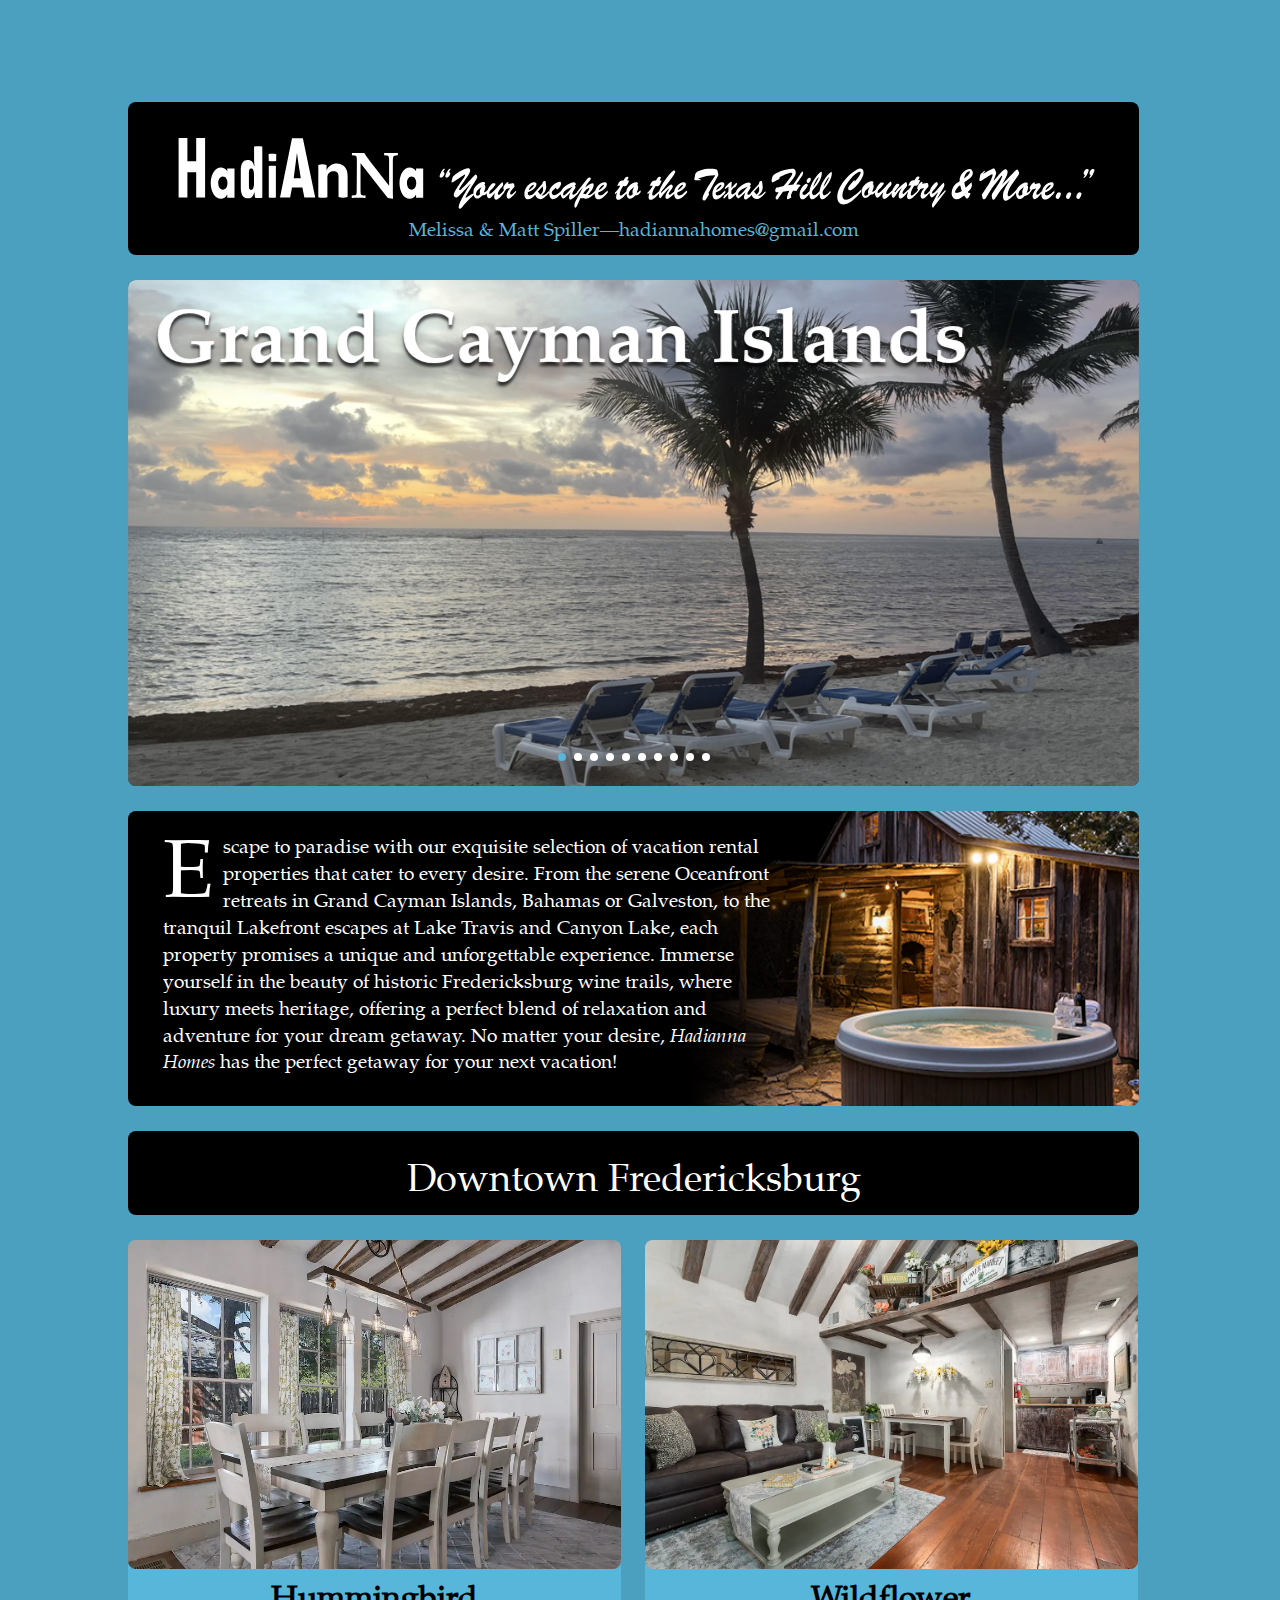
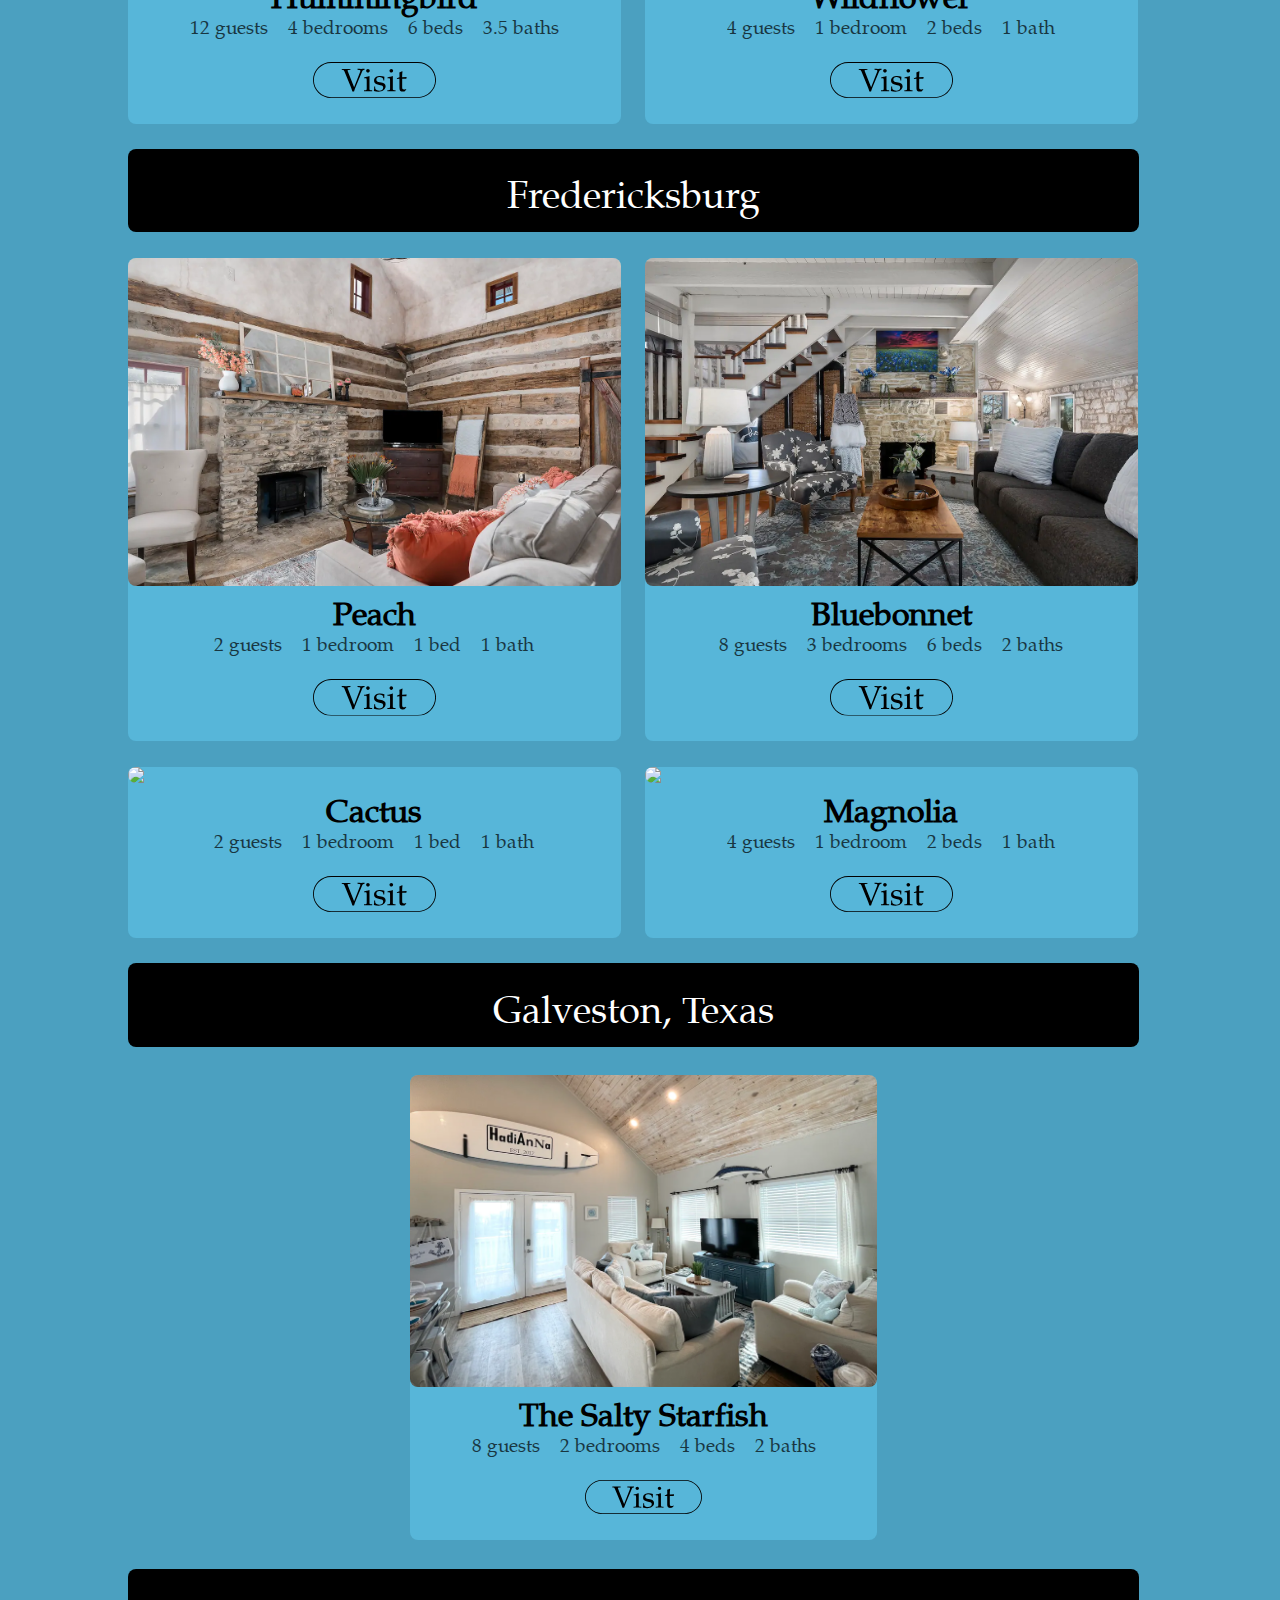
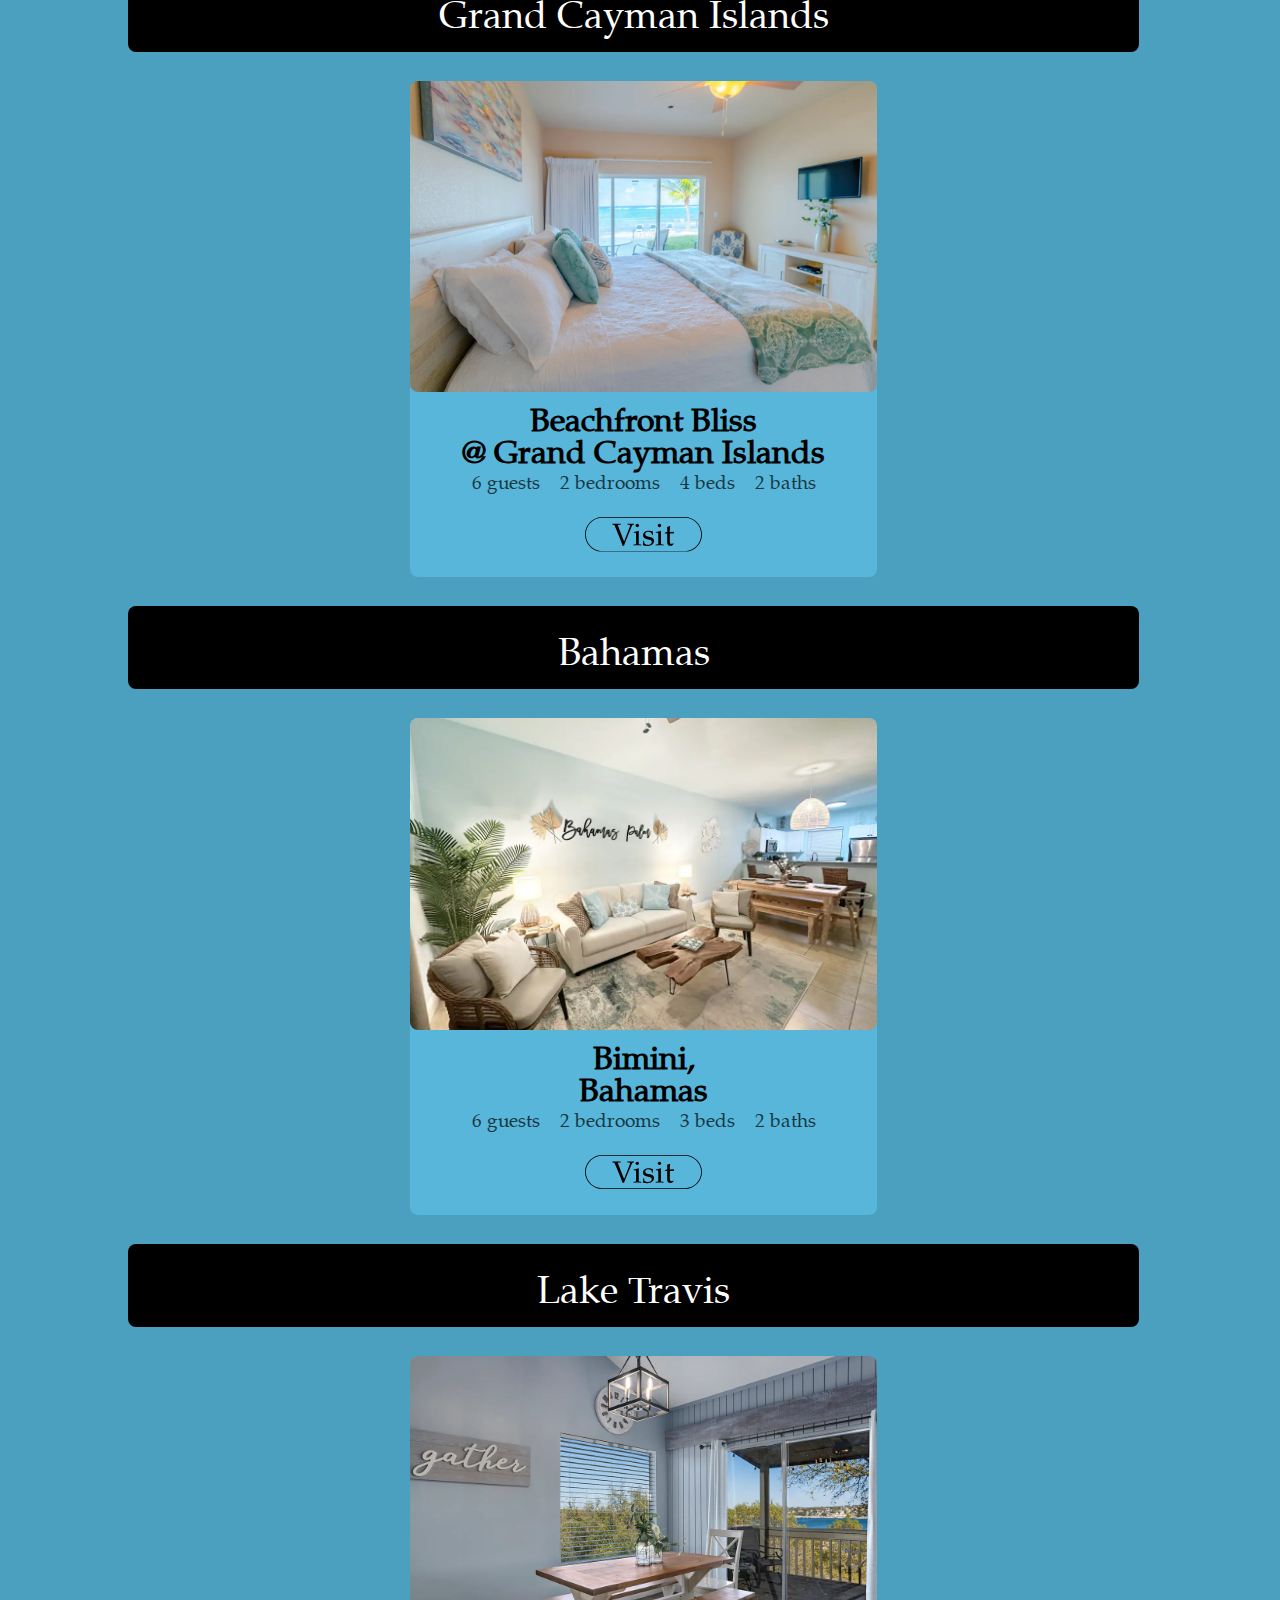
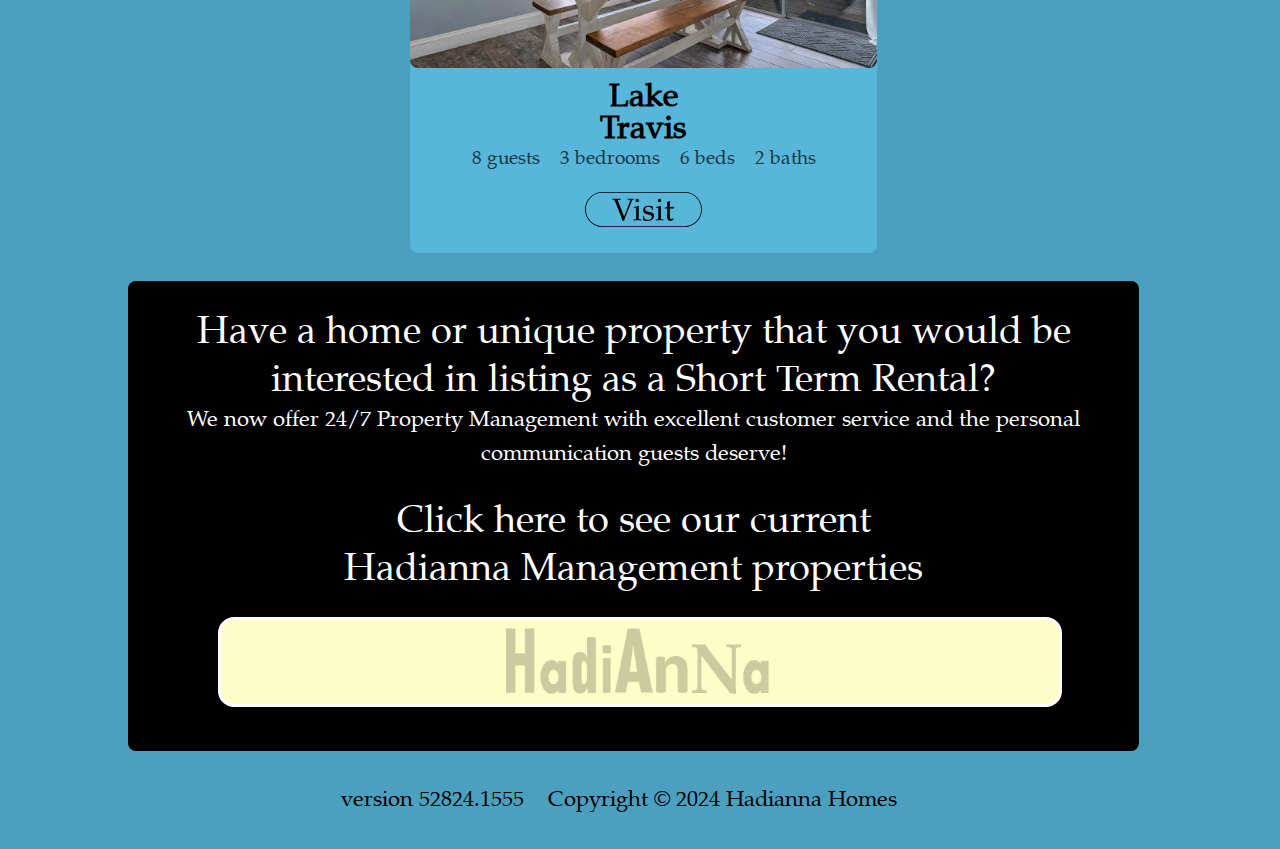
==== index.html @ 0681afa9 "starting point two 11-07-24-1556" ====
<!DOCTYPE html>
<html class="no-js" lang="en">

    <head>
        <meta charset="utf-8" />
        <title>Hadianna Homes</title>
        <meta name="description" content="" />
        <!-- <meta name="viewpdort" content="width=device-width, initial-scale=1" /> -->
        <meta name="viewport" content="width=device-width, initial-scale = 1.0, 
        maximum-scale=1.0" />
        <link rel="stylesheet" href="https://use.typekit.net/bon8nvi.css">
        <link rel="apple-touch-icon" sizes="180x180" href="/apple-touch-icon.png">
        <link rel="icon" type="image/png" sizes="32x32" href="/favicon-32x32.png">
        <link rel="icon" type="image/png" sizes="16x16" href="/favicon-16x16.png">
        <link rel="manifest" href="/site.webmanifest">
        <meta property="og:title" content="" />
        <meta property="og:type" content="" />
        <meta property="og:url" content="" />
        <meta property="og:image" content="" />

        <link rel="manifest" href="site.webmanifest" />
        <link rel="apple-touch-icon" href="icon.png" />
        <!-- Place favicon.ico in the root directory -->

        <script src="https://code.jquery.com/jquery-3.6.0.js"
            integrity="sha256-H+K7U5CnXl1h5ywQfKtSj8PCmoN9aaq30gDh27Xc0jk=" crossorigin="anonymous"></script>
        <!-- Swiper CSS -->
        <link rel="stylesheet" href="https://cdn.jsdelivr.net/npm/swiper@8/swiper-bundle.min.css" />
        <link rel="stylesheet" href="css/customproperties.css" />
        <link rel="stylesheet" href="css/reset.css" />
        <link rel="stylesheet" href="css/helpers.css" />
        <link rel="stylesheet" href="css/utility.css" />
        <link rel="stylesheet" href="css/main-rewrite.css" />
        <meta name="theme-color" content="#fafafa" />
        
    </head>

    <body>
        <div class="grid__container">
            <div class="sticky">
                <div class="grid__item grid__header flex__container">
                    <div class="logo__1"><img class="papa" style="width: 80vw"
                            src="./img/10-24-22.1241-WIDE-hadianna-escape-header.svg"></div>
                    <div class="logo__2"><img class="papa" style="width: 80vw"
                            src="./img/10-24-22.1241-TALL-hadianna-escape-header.svg"></div>
                    <a class="mail-to h88" href="mailto:hadiannahomes@gmail.com">Melissa & Matt
                        Spiller—hadiannahomes@gmail.com</a>
                </div>
            </div>

            <div class="grid__item grid__display flex__container">
                <div class="flex__item flex__display photo">
                    <div class="swiper" id="swiper-1">
                        <div class="swiper-wrapper">
                            <div class="swiper-slide">
                                <a
                                    href="https://www.airbnb.com/rooms/684759228262989173?guests=1&adults=1&s=67&unique_share_id=f73cefa3-c6b3-44d9-9e3d-fd9825b00421&source_impression_id=p3_1662466094_dsuuSS0BD%2BVYiOna"><img
                                        src="./img/grand-cayman-banner-9-05-22-1827.png" alt="man one"></a>
                                <h1 class="swiper-title-1">Grand Cayman Islands</h1>
                            </div>

                            <div class="swiper-slide">
                                <a
                                    href="https://www.airbnb.com/rooms/51885491?guests=1&adults=1&s=67&unique_share_id=9ff5f5a0-5b16-4358-8e8a-b858262612b0&source_impression_id=p3_1662465410_lxY7Q0ueiKQ9twxb"><img
                                        src="./img/6x3-9-05-22.1827-hummingbird-slider.png" alt="man one"></a>
                                <h1 class="swiper-title-1">Hummingbird</h1>
                            </div>
                            <div class="swiper-slide">
                                <a
                                    href="https://www.airbnb.com/rooms/1083376234928130984?preview_for_ml=true&source_impression_id=p3_1708369383_2HiPZuIanF7mITIf"><img
                                        src="./img/bimini-bahamas-banner-2-20-24-1822.png" alt="man one"></a>
                                <h1 class="swiper-title-1">Bimini, Bahamas</h1>
                            </div>

                            <div class="swiper-slide">
                                <a
                                    href="https://www.airbnb.com/rooms/51904442?guests=1&adults=1&s=67&unique_share_id=04d106eb-c922-4b31-b2da-9eee15a49e74&source_impression_id=p3_1662465495_PUd9GzNTbUKDhO%2BE"><img
                                        src="./img/6x3-9-05-22.1827-wildflower-slider.png" alt="man two"></a>
                                <h1 class="swiper-title-2">Wildflower</h1>
                            </div>

                            <div class="swiper-slide">
                                <a
                                    href="https://www.airbnb.com/rooms/47828363?s=67&unique_share_id=3b329a2c-370e-469a-af77-b692c7578661&source_impression_id=p3_1662465540_4rVFxBcKS358HnKR"><img
                                        src="./img/6x3-9-05-22.1827-peach-slider.png" alt="man three"></a>
                                <h1 class="swiper-title-3">Peach</h1>
                            </div>

                            <div class="swiper-slide">
                                <a
                                    href="https://www.airbnb.com/rooms/47825577?s=67&unique_share_id=1376c2a7-b28b-4e97-8ab9-bb4596af8e6e&source_impression_id=p3_1662465643_YdfwM6bg4ZaV%2FWa9"><img
                                        src="./img/6x3-9-05-22.1827-bluebonnet-slider.png" alt="man four"></a>
                                <h1 class="swiper-title-4">Bluebonnet</h1>
                            </div>

                            <div class="swiper-slide">
                                <a
                                    href="https://www.airbnb.com/rooms/47828699?s=67&unique_share_id=d8088e72-36f3-4518-964a-21ea8d9b789b&source_impression_id=p3_1662465831_CMpQ6sK3oh3MIkpi"><img
                                        src="./img/6x3-9-05-22.1827-cactus-slider.png" alt="man four"></a>
                                <h1 class="swiper-title-4">Cactus</h1>
                            </div>

                            <div class="swiper-slide">
                                <a
                                    href="https://www.airbnb.com/rooms/47828198?s=67&unique_share_id=ab6dbec2-361a-40d0-af03-f05f0fa1e049&source_impression_id=p3_1662465925_rBznYv1sMQ1QpSm7"><img
                                        src="./img/6x3-9-05-22.1827-magnolia-slider.png" alt="man four"></a>
                                <h1 class="swiper-title-4">Magnolia</h1>
                            </div>

                            <div class="swiper-slide">
                                <a
                                    href="https://www.airbnb.com/rooms/791340281328568052?preview_for_ml=true&source_impression_id=p3_1672851222_OwWzBS3%2Fjx7Mnxo8"><img
                                        src="./img/1-05-23.2147-salty-starfish-slider.png" alt="man four"></a>
                                <h1 class="swiper-title-4">The Salty Starfish</h1>
                            </div>

                            <div class="swiper-slide">
                                <a
                                    href="https://www.airbnb.com/rooms/36298316?s=67&unique_share_id=401ceacd-545d-44ea-888c-a71a8df9dc3f&source_impression_id=p3_1662465986_gjZ9%2FbW7b2zrEt2W"><img
                                        src="./img/6x3-9-05-22.1827-lake-travis-slider.png" alt="man four"></a>
                                <h1 class="swiper-title-4">Lake Travis</h1>
                            </div>

                        </div>
                        <div class="swiper-pagination">
                        </div>
                    </div>
                </div>
            </div>














            <div class="grid__item grid__welcome flex__container">
                <div class="flex__item flex__welcome welcome-1 flex__container">
                    <h8 class="trythis has-dropcap">Escape to paradise with our exquisite selection of vacation rental properties that cater to every desire. From the serene Oceanfront retreats in Grand Cayman Islands, Bahamas or Galveston, to the tranquil Lakefront escapes at Lake Travis and Canyon Lake, each property promises a unique and unforgettable experience. Immerse yourself in the beauty of historic Fredericksburg wine trails, where luxury meets heritage, offering a perfect blend of relaxation and adventure for your dream getaway. No matter your desire, <span
                        class="italic">Hadianna
                        Homes</span> has the perfect getaway for your next vacation! </h8>
                </div>
            </div>
            <div class="grid__item grid__subhead flex__container background--color__black font-color__white">





                <div class="flex__item flex__subhead">
                    <h2 class="font--color__white">Downtown Fredericksburg</h2>
                    <div>
                    </div>
                </div>
            </div>




            <div class="grid__item grid__portfolio-pa-tt grid__one">
                <div class="flex__item flex__portfolio-df-hb"><a
                        href="https://www.airbnb.com/rooms/51885491?guests=1&adults=1&s=67&unique_share_id=9ff5f5a0-5b16-4358-8e8a-b858262612b0&source_impression_id=p3_1662465410_lxY7Q0ueiKQ9twxb"><span
                            class="img-container"><img
                                src="./img/9-02-21.1337-original-hummingbird-interior-downtown-fredericksburg.png"><img
                                src="./img/9-05-22.1827-hummingbird-alt.png"></span></a>
                    <h4 class="doit"> </h4>
                    <h3>Hummingbird</h3>
                    <h6>12 guests&nbsp&nbsp&nbsp&nbsp4 bedrooms&nbsp&nbsp&nbsp&nbsp6 beds&nbsp&nbsp&nbsp&nbsp3.5
                        baths</h6>
                    <a
                        href="https://www.airbnb.com/rooms/51885491?guests=1&adults=1&s=67&unique_share_id=9ff5f5a0-5b16-4358-8e8a-b858262612b0&source_impression_id=p3_1662465410_lxY7Q0ueiKQ9twxb"><img
                            class="visit" src="./img/9-12-22.1248-visit-aqua.svg" alt=""></a>
                </div>
            </div>





            <div class="grid__item grid__portfolio-pa-nah grid__two">
                <div class="flex__item flex__portfolio-df-wf"><a
                        href="https://www.airbnb.com/rooms/51904442?guests=1&adults=1&s=67&unique_share_id=04d106eb-c922-4b31-b2da-9eee15a49e74&source_impression_id=p3_1662465495_PUd9GzNTbUKDhO%2BE"><span
                            class="img-container"><img src="./img/9-05-22.1827-wildflower-alt.png"><img
                                src="./img/9-02-21.1337-original-wildflower-exterior-downtown-fredericksburg.png"></span></a>
                    <h4 class="doit"></h4>
                    <h3>Wildflower</h3>
                    <h6>4 guests&nbsp&nbsp&nbsp&nbsp1 bedroom&nbsp&nbsp&nbsp&nbsp2 beds&nbsp&nbsp&nbsp&nbsp1 bath
                    </h6>
                    <a
                        href="https://www.airbnb.com/rooms/51904442?guests=1&adults=1&s=67&unique_share_id=04d106eb-c922-4b31-b2da-9eee15a49e74&source_impression_id=p3_1662465495_PUd9GzNTbUKDhO%2BE"><img
                            class="visit" src="./img/9-12-22.1248-visit-aqua.svg" alt=""></a>
                </div>
            </div>


            <div class="grid__item grid__subhead flex__container background--color__black font-color__white">
                <div class="flex__item flex__subhead">
                    <h2 class="font--color__white">Fredericksburg</h2>
                    <div>
                    </div>
                </div>
            </div>


            <div class="grid__item grid__portfolio-pa-tt grid__one">
                <div class="flex__item flex__portfolio-df-hb"><a
                        href="https://www.airbnb.com/rooms/47828363?s=67&unique_share_id=3b329a2c-370e-469a-af77-b692c7578661&source_impression_id=p3_1662465540_4rVFxBcKS358HnKR"><span
                            class="img-container"><img
                                src="./img/3-19-21.0620-original-peach-interior-fredericksburg.png"><img
                                src="./img/9-05-22.1827-peach-alt.png"></span></a>
                    <h4 class="doit"></h4>
                    <h3>Peach</h3>
                    <h6>2 guests&nbsp&nbsp&nbsp&nbsp1 bedroom&nbsp&nbsp&nbsp&nbsp1 bed&nbsp&nbsp&nbsp&nbsp1 bath
                    </h6>
                    <a
                        href="https://www.airbnb.com/rooms/47828363?s=67&unique_share_id=3b329a2c-370e-469a-af77-b692c7578661&source_impression_id=p3_1662465540_4rVFxBcKS358HnKR"><img
                            class="visit" src="./img/9-12-22.1248-visit-aqua.svg" alt=""></a>
                </div>
            </div>



            <div class="grid__item grid__portfolio-pa-nah grid__two">
                <div class="flex__item flex__portfolio-df-wf"><a
                        href="https://www.airbnb.com/rooms/47825577?s=67&unique_share_id=1376c2a7-b28b-4e97-8ab9-bb4596af8e6e&source_impression_id=p3_1662465643_YdfwM6bg4ZaV%2FWa9"><span
                            class="img-container"><img
                                src="./img/3-19-21.0620-original-bluebonnet-interior-fredericksburg.png"><img
                                src="./img/9-05-22.1827-bluebonnet-alt.png"></span></a>
                    <h4 class="doit"></h4>
                    <h3>Bluebonnet</h3>
                    <h6>8 guests&nbsp&nbsp&nbsp&nbsp3 bedrooms&nbsp&nbsp&nbsp&nbsp6 beds&nbsp&nbsp&nbsp&nbsp2 baths
                    </h6>
                    <a
                        href="https://www.airbnb.com/rooms/47825577?s=67&unique_share_id=1376c2a7-b28b-4e97-8ab9-bb4596af8e6e&source_impression_id=p3_1662465643_YdfwM6bg4ZaV%2FWa9"><img
                            class="visit" src="./img/9-12-22.1248-visit-aqua.svg" alt=""></a>
                </div>
            </div>



            <div class="grid__item grid__portfolio-pa-tt grid__one">
                <div class="flex__item flex__portfolio-df-hb"><a
                        href="https://www.airbnb.com/rooms/47828699?s=67&unique_share_id=d8088e72-36f3-4518-964a-21ea8d9b789b&source_impression_id=p3_1662465831_CMpQ6sK3oh3MIkpi"><span
                            class="img-container"><img
                                src="./img/3-19-21.0627-original-cactus-interior-fredericksburg.png"><img
                                src="./img/9-05-22.1827-cactus-alt.png"></span></a>
                    <h4 class="doit"></h4>
                    <h3>Cactus</h3>
                    <h6>2 guests&nbsp&nbsp&nbsp&nbsp1 bedroom&nbsp&nbsp&nbsp&nbsp1 bed&nbsp&nbsp&nbsp&nbsp1 bath
                    </h6>
                    <a
                        href="https://www.airbnb.com/rooms/47828699?s=67&unique_share_id=d8088e72-36f3-4518-964a-21ea8d9b789b&source_impression_id=p3_1662465831_CMpQ6sK3oh3MIkpi"><img
                             class="visit" src="./img/9-12-22.1248-visit-aqua.svg" alt=""></a>
                </div>
            </div>



            <div class="grid__item grid__portfolio-pa-nah grid__two">
                <div class="flex__item flex__portfolio-df-wf"><a
                        href="https://www.airbnb.com/rooms/47828198?s=67&unique_share_id=ab6dbec2-361a-40d0-af03-f05f0fa1e049&source_impression_id=p3_1662465925_rBznYv1sMQ1QpSm7"><span
                            class="img-container"><img
                                src="./img/3-19-21.0627-original-magnolia-interior-fredericksburg.png"><img
                                src="./img/9-05-22.1827-magnolia-alt.png"></span></a>
                    <h4 class="doit"></h4>

                    <h3>Magnolia</h3>
                    <h6>4 guests&nbsp&nbsp&nbsp&nbsp1 bedroom&nbsp&nbsp&nbsp&nbsp2 beds&nbsp&nbsp&nbsp&nbsp1 bath
                    </h6>
                    <a
                        href="https://www.airbnb.com/rooms/47828198?s=67&unique_share_id=ab6dbec2-361a-40d0-af03-f05f0fa1e049&source_impression_id=p3_1662465925_rBznYv1sMQ1QpSm7"><img
                            class="visit" src="./img/9-12-22.1248-visit-aqua.svg" alt=""></a>
                </div>
            </div>

            <div class="grid__item grid__subhead flex__container background--color__black font-color__white">
                <div class="flex__item flex__subhead">
                    <h2 class="font--color__white">Galveston, Texas</h2>
                    <div>
                    </div>
                </div>
            </div>

            <!-- <div> -->

<div class="grid__item grid__portfolio-pa-tr flex__container">
    <div class="flex__item flex__portfolio-df-b1"><a
            href="https://www.airbnb.com/rooms/791340281328568052?preview_for_ml=true&source_impression_id=p3_1672851222_OwWzBS3%2Fjx7Mnxo8"><span
                class="img-container"><img src="./img/1-05-23.2133-base-salty-starfish.png"><img
                    src="./img/1-05-23.2143-salty-starfish.png"></span></a>
        <h4 class="doit"></h4>

        <h3>The Salty Starfish</h3>
        <h6>8 guests&nbsp&nbsp&nbsp&nbsp2 bedrooms&nbsp&nbsp&nbsp&nbsp4 beds&nbsp&nbsp&nbsp&nbsp2 baths
        </h6>
        <a
            href="https://www.airbnb.com/rooms/791340281328568052?preview_for_ml=true&source_impression_id=p3_1672851222_OwWzBS3%2Fjx7Mnxo8"><img
                class="visit" src="./img/9-12-22.1248-visit-aqua.svg" alt=""></a>
    </div>
</div>

            <div class="grid__item grid__subhead flex__container background--color__black font-color__white">
                <div class="flex__item flex__subhead">
                    <h2 class="font--color__white">Grand Cayman Islands</h2>
                    <div>
                    </div>
                </div>
            </div>

            <!-- <div> -->

<div class="grid__item grid__portfolio-pa-tr flex__container">
    <div class="flex__item flex__portfolio-df-b1"><a
        href="https://www.airbnb.com/rooms/684759228262989173?guests=1&adults=1&s=67&unique_share_id=f73cefa3-c6b3-44d9-9e3d-fd9825b00421"><span
            class="img-container"><img src="./img/grand-cayman-interior-9-05-22-1827.png"><img
                src="./img/grand-cayman-exterior-9-05-22-1827.png"></span></a>
    <h4 class="doit"></h4>

    <h3>Beachfront Bliss<br>@ Grand Cayman Islands</h3>
    <h6>6 guests&nbsp&nbsp&nbsp&nbsp2 bedrooms&nbsp&nbsp&nbsp&nbsp4 beds&nbsp&nbsp&nbsp&nbsp2 baths
    </h6>
    <a
        href="https://www.airbnb.com/rooms/684759228262989173?guests=1&adults=1&s=67&unique_share_id=f73cefa3-c6b3-44d9-9e3d-fd9825b00421"><img
            class="visit" src="./img/9-12-22.1248-visit-aqua.svg" alt=""></a>
    </div>
</div>


<div class="grid__item grid__subhead flex__container background--color__black font-color__white">
    <div class="flex__item flex__subhead">
        <h2 class="font--color__white">Bahamas</h2>
        <div>
        </div>
    </div>
</div>

<!-- <div> -->

<div class="grid__item grid__portfolio-pa-tr flex__container">
<div class="flex__item flex__portfolio-df-b1"><a
    href="https://www.airbnb.com/rooms/1083376234928130984?preview_for_ml=true&source_impression_id=p3_1708369383_2HiPZuIanF7mITIf"><span
        class="img-container"><img src="./img/bimini-bahamas-interior-2-20-24-1822.png"><img
            src="./img/bimini-bahamas-exterior-2-20-24-1822.png"></span></a>
<h4 class="doit"></h4>

<h3>Bimini,<br>Bahamas</h3>
<h6>6 guests&nbsp&nbsp&nbsp&nbsp2 bedrooms&nbsp&nbsp&nbsp&nbsp3 beds&nbsp&nbsp&nbsp&nbsp2 baths
</h6>
<a
    href="https://www.airbnb.com/rooms/1083376234928130984?preview_for_ml=true&source_impression_id=p3_1708369383_2HiPZuIanF7mITIf"><img
        class="visit" src="./img/9-12-22.1248-visit-aqua.svg" alt=""></a>
</div>
</div>

<div class="grid__item grid__subhead flex__container background--color__black font-color__white">
    <div class="flex__item flex__subhead">
        <h2 class="font--color__white">Lake Travis</h2>
        <div>
        </div>
    </div>
</div>

<!-- <div> -->

<div class="grid__item grid__portfolio-pa-tr flex__container">
<div class="flex__item flex__portfolio-df-b1"><a
    href="https://www.airbnb.com/rooms/36298316?s=67&unique_share_id=401ceacd-545d-44ea-888c-a71a8df9dc3f&source_impression_id=p3_1662465986_gjZ9%2FbW7b2zrEt2W"><span
        class="img-container"><img src="./img/lt.png"><img
            src=" ./img/9-05-22.1827-lake-travis-alt.png"></span></a>
<h4 class="doit"></h4>

<h3>Lake<br>Travis</h3>
<h6>8 guests&nbsp&nbsp&nbsp&nbsp3 bedrooms&nbsp&nbsp&nbsp&nbsp6 beds&nbsp&nbsp&nbsp&nbsp2 baths
</h6>
<a
    href="https://www.airbnb.com/rooms/36298316?s=67&unique_share_id=401ceacd-545d-44ea-888c-a71a8df9dc3f&source_impression_id=p3_1662465986_gjZ9%2FbW7b2zrEt2W"><img
        class="visit" src="./img/9-12-22.1248-visit-aqua.svg" alt=""></a>
</div>
</div>


                
               

                <!-- <div class="grid__item grid__subhead flex__container background--color__black font-color__white">
                    <div class="flex__item flex__subhead">
                        <h2 class="font--color__white">Canyon Lake Coming Soon...</h2>
                        <div>
                        </div>
                    </div>
                </div><br> -->


                <div>




                    <!-- <div class="grid__item grid__managed flex__container">
                <div class="flex__item flex__managed">
                    <div class=h9>Have a home or unique property that you would be interested in listing as a Short Term
                        Rental?</div>

                    <div class=h10>We now offer 24/7
                        Property Management with excellent<br>customer service and the personal communication guests
                        deserve!
                    </div>
                    <a href="/./index.html" class="button1">CLICK HERE TO SEE OUR
                        CURRENT HADIANNA MANAGEMENT PROPERTIES AND OTHERS COMING SOON!!</a>

                </div>
            </div> -->




                </div>
                <div class="grid__item grid__managed flex__container">
                    <div class="flex__item flex__managed">
                        <div class="h9">Have a home or unique property that you would be interested in listing as a
                            Short Term
                            Rental?
                        </div>
                        <div class=h10>We now offer 24/7
                            Property Management with excellent customer service and the personal communication guests
                            deserve!
                        </div>
                        <div class="h9">Click here to see our
                            current<br>Hadianna Management properties
                        </div>
                        <a href="/./ha-management.html" class="button1"></a>

                    </div>
                </div>
                <div>
                    <span>
                        <ul>
                            <div class="h11">version 52824.1555&nbsp&nbsp&nbsp&nbspCopyright © 2024 Hadianna
                                Homes&nbsp&nbsp&nbsp&nbsp&nbsp
                            </div>
                        </ul>
                    </span>
                </div>

            </div>
            <!-- <div class="grid__item grid__portfolio-a flex__container">
                    <div class="flex__item flex__portfolio-a"><a
                        href="https://www.airbnb.com/rooms/47825577?s=67&unique_share_id=1376c2a7-b28b-4e97-8ab9-bb4596af8e6e&source_impression_id=p3_1662465643_YdfwM6bg4ZaV%2FWa9"><span class = "img-container"><img src = "./img/9-05-22.0847-new-grand-cayman.png"><img src = "./img/9-05-22.1827-grand-cayman-alt.png"></span></a></div>
                </div> -->








            <!-- <div class="grid__item grid__footer flex__container">
                <div class="flex__item flex__footer"></div><img class="papa" src="./img/9-05-22-0946-hadianna-only.svg">
            </div><br>
        </div> -->

            <!-- //!  Randy's udemy jquery ENDS''-->
            <!-- Swiper JS -->
            <script src="https://cdn.jsdelivr.net/npm/swiper@8/swiper-bundle.min.js"></script>
            <script src="js/vendor/modernizr-3.11.2.min.js"></script>
            <script src="js/plugins.js"></script>
            <script src="./js/myfunctions.js"></script>
            <script src="js/main.js"></script>
    </div>
    </body>

</html>
---- css/customproperties.css ----
:root {
  --color-dark: 230 35% 7%;
  --color-light: 231 77% 90%;
  --color-white: 0 0% 100%;
}/*# sourceMappingURL=customproperties.css.map */
---- css/helpers.css ----
/*! HTML5 Boilerplate v8.0.0 | MIT License | https://html5boilerplate.com/ */
/* main.css 2.1.0 | MIT License | https://github.com/h5bp/main.css#readme */
/*
 * What follows is the result of much research on cross-browser styling.
 * Credit left inline and big thanks to Nicolas Gallagher, Jonathan Neal,
 * Kroc Camen, and the H5BP dev community and team.
 */
/* ==========================================================================
   Base styles: opinionated defaults
   ========================================================================== */
::-moz-selection {
  background: #b3d4fc;
  text-shadow: none;
}

::selection {
  background: #b3d4fc;
  text-shadow: none;
}

/*
 * A better looking default horizontal rule
 */
hr {
  display: block;
  height: 1px;
  border: 0;
  border-top: 1px solid #ccc;
  margin: 1em 0;
  padding: 0;
}

/*
 * Remove the gap between audio, canvas, iframes,
 * images, videos and the bottom of their containers:
 * https://github.com/h5bp/html5-boilerplate/issues/440
 */
audio,
canvas,
iframe,
img,
svg,
video {
  vertical-align: middle;
}

/*
 * Remove default fieldset styles.
 */
fieldset {
  border: 0;
  margin: 0;
  padding: 0;
}

/*
 * Allow only vertical resizing of textareas.
 */
textarea {
  resize: vertical;
}

/* ==========================================================================
   Author's custom styles
   ========================================================================== */
/* ==========================================================================
   Helper classes
   ========================================================================== */
/*
 * Hide visually and from screen readers
 */
.hidden,
[hidden] {
  display: none !important;
}

/*
 * Hide only visually, but have it available for screen readers:
 * https://snook.ca/archives/html_and_css/hiding-content-for-accessibility
 *
 * 1. For long content, line feeds are not interpreted as spaces and small width
 *    causes content to wrap 1 word per line:
 *    https://medium.com/@jessebeach/beware-smushed-off-screen-accessible-text-5952a4c2cbfe
 */
.sr-only {
  border: 0;
  clip: rect(0, 0, 0, 0);
  height: 1px;
  margin: -1px;
  overflow: hidden;
  padding: 0;
  position: absolute;
  white-space: nowrap;
  width: 1px;
  /* 1 */
}

/*
 * Extends the .sr-only class to allow the element
 * to be focusable when navigated to via the keyboard:
 * https://www.drupal.org/node/897638
 */
.sr-only.focusable:active,
.sr-only.focusable:focus {
  clip: auto;
  height: auto;
  margin: 0;
  overflow: visible;
  position: static;
  white-space: inherit;
  width: auto;
}

/*
 * Hide visually and from screen readers, but maintain layout
 */
.invisible {
  visibility: hidden;
}

/*
 * Clearfix: contain floats
 *
 * For modern browsers
 * 1. The space content is one way to avoid an Opera bug when the
 *    `contenteditable` attribute is included anywhere else in the document.
 *    Otherwise it causes space to appear at the top and bottom of elements
 *    that receive the `clearfix` class.
 * 2. The use of `table` rather than `block` is only necessary if using
 *    `:before` to contain the top-margins of child elements.
 */
.clearfix::before,
.clearfix::after {
  content: " ";
  display: table;
}

.clearfix::after {
  clear: both;
}

/* ==========================================================================
   EXAMPLE Media Queries for Responsive Design.
   These examples override the primary ('mobile first') styles.
   Modify as content requires.
   ========================================================================== */
@media only screen and (min-width: 35em) {
  /* Style adjustments for viewports that meet the condition */
}
@media print, (-webkit-min-device-pixel-ratio: 1.25), (min-resolution: 1.25dppx), (min-resolution: 120dpi) {
  /* Style adjustments for high resolution devices */
}
/* ==========================================================================
   Print styles.
   Inlined to avoid the additional HTTP request:
   https://www.phpied.com/delay-loading-your-print-css/
   ========================================================================== */
@media print {
  *,
  *::before,
  *::after {
    background: #fff !important;
    color: #000 !important;
    /* Black prints faster */
    box-shadow: none !important;
    text-shadow: none !important;
  }
  a,
  a:visited {
    text-decoration: underline;
  }
  a[href]::after {
    content: " (" attr(href) ")";
  }
  abbr[title]::after {
    content: " (" attr(title) ")";
  }
  /*
   * Don't show links that are fragment identifiers,
   * or use the `javascript:` pseudo protocol
   */
  a[href^="#"]::after,
  a[href^="javascript:"]::after {
    content: "";
  }
  pre {
    white-space: pre-wrap !important;
  }
  pre,
  blockquote {
    border: 1px solid #999;
    page-break-inside: avoid;
  }
  /*
   * Printing Tables:
   * https://web.archive.org/web/20180815150934/http://css-discuss.incutio.com/wiki/Printing_Tables
   */
  thead {
    display: table-header-group;
  }
  tr,
  img {
    page-break-inside: avoid;
  }
  p,
  h2,
  h3 {
    orphans: 3;
    widows: 3;
  }
  h2,
  h3 {
    page-break-after: avoid;
  }
}/*# sourceMappingURL=helpers.css.map */
---- css/utility.css ----
:root {
  --gap: 1rem;
}

@font-face {
  font-family: "Franklin";
  src: url("../fonts/LibreFranklin-Romans.woff2");
  font-style: normal;
}
@font-face {
  font-family: "Franklin";
  src: url("../fonts/LibreFranklinItalic.woff2");
  font-style: italic;
}
@font-face {
  font-family: "Gotham";
  src: url("../fonts/Montserrat-VF.woff2");
  font-style: normal;
}
@font-face {
  font-family: "Gotham";
  src: url("../fonts/Montserrat-Italic-VF.woff2");
  font-style: italic;
}
@font-face {
  font-family: "Overpass";
  src: url("../fonts/Overpass-VariableFont_wght.woff2");
  font-style: normal;
}
@font-face {
  font-family: "Overpass";
  src: url("../fonts/Overpass-Italic-VariableFont_wght.woff2");
  font-style: italic;
}
@font-face {
  font-family: "Roboto Flex";
  src: url("../fonts/RobotoFlex.woff2");
}
@font-face {
  font-family: "Roboto Slab";
  src: url("../fonts/RobotoSlab-VariableFont_wght.woff2");
}
.flex {
  display: flex;
  gap: var(--gap);
  justify-content: flex-start;
  align-items: stretch;
}

.grid {
  display: grid;
  gap: var(--gap);
}

.container {
  margin-inline: auto;
  max-width: 80rem;
  padding-inline: 2em;
}

html {
  font-size: 2rem;
  line-height: 1.618;
  color: rgb(194, 47, 51);
  font-family: "Roboto Slab";
  font-variation-settings: "wght" 700;
}

h1 {
  color: green;
}

p {
  color: rgb(194, 47, 51);
  line-height: 1.618;
  font-family: "Gotham";
  font-variation-settings: "wght" 500;
}

.italic {
  font-style: italic;
  color: red;
}

.fs1 {
  font-size: 1vw;
}
.fs2 {
  font-size: 2vw;
}
.fs3 {
  font-size: 3vw;
}
.fs4 {
  font-size: 4vw;
}

.fr1 {
  font-size: 1rem;
}
.fr2 {
  font-size: 2rem;
}
.fr3 {
  font-size: 3rem;
}
.fr4 {
  font-size: 4rem;
}/*# sourceMappingURL=utility.css.map */
---- css/main-rewrite.css ----
* {
  border-radius: 0.25rem;
  transition: 0.3s;
  scroll-behavior: smooth;
}
* *::before,
* *::after {
  box-sizing: border-box;
  border: none;
}
* body,
* h1,
* h2,
* h3,
* h4,
* p,
* figure,
* blockquote,
* dl,
* dd {
  margin: 0;
}

@font-face {
  font-family: "palatino_lt_stdblack";
  src: url("/./fonts/palatinoltstd_black-webfont.woff2") format("woff2"), url("/./fonts/palatinoltstd_black-webfont.woff") format("woff");
  font-weight: normal;
  font-style: normal;
}
@font-face {
  font-family: "palatino_lt_stdbold";
  src: url("/./fonts/palatinoltstd_bold-webfont.woff2") format("woff2"), url("/./fonts/palatinoltstd_bold-webfont.woff") format("woff");
  font-weight: normal;
  font-style: normal;
}
@font-face {
  font-family: "palatino_lt_stditalic";
  src: url("/./fonts/palatinoltstd_italic-webfont.woff2") format("woff2"), url("/./fonts/palatinoltstd_italic-webfont.woff") format("woff");
  font-weight: normal;
  font-style: normal;
}
@font-face {
  font-family: "palatino_lt_stdroman";
  src: url("/./fonts/palatinoltstd_roman-webfont.woff2") format("woff2"), url("/./fonts/palatinoltstd_roman-webfont.woff") format("woff");
  font-weight: normal;
  font-style: normal;
}
.logo__1 {
  display: block;
}

.logo__2 {
  display: none;
}

h1 {
  font-family: "palatino_lt_stdbold";
  font-size: 6vw;
  font-weight: 900;
}

h2 {
  font-family: "palatino_lt_stdroman";
  font-size: 3vw;
  font-weight: 100;
  color: black;
}

h3 {
  font-family: "palatino_lt_stdroman";
  font-size: 2.5vw;
  font-weight: 700;
  color: black;
  text-align: center;
  line-height: 1;
  padding-top: 1vw;
}

h5 {
  font-family: "palatino_lt_stdroman";
  font-size: 2.25vw;
  font-weight: 300;
  color: black;
  padding-top: 0;
  margin-top: 2vw;
}

h6 {
  font-family: "palatino_lt_stdroman";
  font-size: 1.5vw;
  font-weight: 300;
  color: black;
  opacity: 0.7;
  padding-top: 0vw;
  margin-top: 0;
  margin-bottom: 1.5vw;
  text-align: center;
}

.mail-to {
  font-family: "palatino_lt_stdroman";
  text-decoration: none;
  font-size: 1.45vw;
  line-height: 2.75vw;
  color: rgb(87, 182, 217);
  margin-bottom: -1vw;
}
.mail-to:hover {
  color: white;
}

.instagram-container {
  display: inline;
  padding-bottom: 0;
  line-height: 0;
  margin-bottom: 0vw;
  text-align: center;
}

.small-type {
  font-size: 1vw;
}

.small-type:hover {
  font-color: white;
}

.instagram {
  display: inline;
  width: 6vw;
  padding-top: 1vw;
  margin-bottom: 0vw;
  padding-left: 2vw;
}

.papa {
  margin-top: -0.5vw;
}

#Layer_1 svg:hover {
  fill: black;
}

body {
  background-color: rgb(75, 160, 192);
  display: flex;
  justify-content: center;
  align-items: center;
  margin: 0 auto;
  min-width: 0;
  caret-color: transparent;
}

body::-webkit-scrollbar {
  width: 12px;
}

.grid__item {
  background-color: rgb(87, 182, 217);
  display: inline-block;
}

.grid__header {
  grid-area: header;
  background-color: black;
  padding-top: 3vw;
  padding-bottom: 1.5vw;
  margin-top: 8vw;
  margin-left: 10vw;
  margin-right: 10vw;
  margin-bottom: 2vw;
  width: 79vw;
}

.grid__display {
  grid-area: display;
  -o-object-fit: contain;
     object-fit: contain;
  width: 79vw;
  height: 100%;
  margin-left: 10vw;
  margin-right: 7vw;
  margin-bottom: 2vw;
}

.grid__subhead {
  grid-area: subhead;
  width: 79vw;
  margin-left: 10vw;
  margin-right: 7vw;
  margin-bottom: 2vw;
}

.grid__subhead2 {
  grid-area: subhead2;
}

.grid__escapes {
  grid-area: escapes;
}

.grid__welcome {
  grid-area: welcome;
  background-image: url("/./img/10-01-22.1901-hadianna-black-welcome.png");
  width: 79vw;
  height: 23vw;
  left: 10vw;
  margin-bottom: 2vw;
  background-position: right;
  background-repeat: no-repeat;
  background-size: cover;
  position: relative;
  padding-top: 3vw;
}

.grid__bye {
  grid-area: bye;
  background-color: rgb(75, 160, 192);
}

.flex__welcome {
  position: relative;
  color: white;
  top: 1.25vw;
  left: 0.75vw;
}

.italic {
  font-family: "palatino_lt_stditalic";
  color: white;
}

.background--color__black {
  background-color: black;
}

.font--color__white {
  color: white;
}

.lh--1 {
  line-height: 1;
}

.welcome-2 {
  font-family: "palatino_lt_stdroman";
  font-size: 1.75vw;
  font-weight: 300;
  flex: absolute;
  color: white;
  left: 0vw;
}

.grid__managed {
  background-color: black;
  padding-top: 2vw;
  width: 79vw;
  margin-left: 10vw;
  margin-right: 9vw;
  margin-bottom: 2vw;
}

.grid__portfolio-gci {
  grid-area: portfolio-gci;
  padding-bottom: 0vw;
}
.grid__portfolio-pa-tt {
  grid-area: portfolio-pa-tt;
  width: 38.5vw;
  margin-left: 10vw;
  display: inline-block;
  margin-bottom: 2vw;
}
.grid__portfolio-pa-nah {
  grid-area: portfolio-pa-nah;
  width: 38.5vw;
  margin-left: 1.25vw;
  margin-right: 5vw;
  display: inline-block;
}
.grid__portfolio-pa-tr {
  grid-area: portfolio-pa-tr;
  grid-area: portfolio-pa-tt;
  width: 36.55vw;
  margin-left: 32vw;
  margin-top: 2.25vw;
  margin-bottom: 2.25vw;
  display: inline-block;
}
.grid__portfolio-pa-ss {
  grid-area: portfolio-pa-tr;
  grid-area: portfolio-pa-tt;
  width: 36.55vw;
  margin-left: 32vw;
  margin-top: 0vw;
  margin-bottom: 2.25vw;
  display: inline-block;
}
.grid__portfolio-f-p {
  grid-area: portfolio-f-p;
}
.grid__portfolio-f-bb {
  grid-area: portfolio-f-bb;
}
.grid__portfolio-f-c {
  grid-area: portfolio-f-c;
}
.grid__portfolio-f-m {
  grid-area: portfolio-f-m;
}
.grid__portfolio-lt {
  grid-area: portfolio-lt;
}
.grid__portfolio-filler {
  grid-area: portfolio-filler;
}

.grid__footer {
  grid-area: footer;
  padding-top: 1vw;
  padding-bottom: 0.5vw;
}

.flex__container {
  display: flex;
  flex-direction: column;
  justify-content: center;
  align-items: center;
  position: relative;
}

h1 {
  text-shadow: 0px 4px 3px rgba(0, 0, 0, 0.75), 0px 8px 13px rgba(0, 0, 0, 0.21), 0px 18px 23px rgba(0, 0, 0, 0.21);
}

h4 {
  font-size: 3vw;
  color: white;
  text-shadow: 0px 4px 3px rgba(0, 0, 0, 0.5), 0px 8px 13px rgba(0, 0, 0, 0.1), 0px 18px 23px rgba(0, 0, 0, 0.1);
}

h8 {
  font-family: "palatino_lt_stdroman";
  font-size: 1.5vw;
  line-height: 1.4;
  color: white;
}

.h9 {
  font-family: "palatino_lt_stdroman";
  font-size: 3vw;
  text-align: center;
  color: white;
  padding-left: 4vw;
  padding-right: 4vw;
  line-height: 1.25;
}

.h99 {
  color: black;
  font-size: 2vw;
}

.h10 {
  font-family: "palatino_lt_stdroman";
  font-size: 1.75vw;
  text-align: center;
  color: white;
  padding-left: 0vw;
  padding-bottom: 2vw;
  padding-top: vw;
}

.h11 {
  font-family: "palatino_lt_stdroman";
  margin-right: 4vw;
  font-size: 1.75vw;
  color: black;
}

a.button1 {
  display: inline-block;
  padding: 0.35em 1.2em;
  border: 0.1em solid #ffffff;
  margin: 0 0.2em 0.2em 0;
  border-radius: 0.5em;
  box-sizing: border-box;
  text-decoration: none;
  width: 66vw;
  height: 7vw;
  background-image: url("/./img/10-17-22.1929-base-filler-yellow.png");
  background-position: center;
  background-size: cover;
  margin-left: 7vw;
  margin-bottom: 2.5vw;
  margin-top: 2vw;
  text-align: center;
  transition: all 0.4s;
}
a.button1:hover {
  color: black;
  background-image: url("/./img/10-17-22.1929-base-filler.png");
}

@media all and (max-width: 30em) {
  a.button1 {
    display: block;
    margin: 0.4em auto;
  }
}
.black {
  color: black;
}

.trythis {
  padding-left: 2vw;
  padding-right: 29vw;
  padding-top: 0;
  margin-top: -8vw;
  float: left;
}

.has-dropcap:first-letter {
  font-size: 6.5vw;
  line-height: 0.5;
  float: left;
  margin: 0.2em 0.1em 0.1em 0;
}

.doit {
  position: absolute;
  top: 0;
  left: 2vw;
  z-index: 1000;
}

.visit {
  margin-top: -3vw;
  width: 25%;
  padding-bottom: 2vw;
  display: block;
  margin: auto;
}

.visit:hover {
  filter: brightness(0) invert(1);
}

.visit2 {
  margin-top: -3vw;
  width: 25%;
  padding-bottom: 4.35vw;
  display: block;
  margin: auto;
}

.visit2:hover {
  filter: brightness(0) invert(1);
}

ul {
  text-align: center;
}

li {
  display: inline;
  padding: 0 10px 0 0;
}

.flex__display {
  display: flex;
  flex-direction: row;
  justify-content: center;
  align-items: center;
  width: 100%;
  height: 100%;
  background-color: black;
  border-radius: 0.25rem;
  overflow: hidden;
  justify-content: space-around;
}

.flex__subhead {
  padding-top: 1.5vw;
  padding-bottom: 0.5vw;
}

.flex__subhead2 {
  padding-top: 2vw;
  padding-bottom: 0vw;
}

.flex__escapes {
  padding-top: 2vw;
  padding-bottom: 0vw;
}

.flex__welcome {
  padding-top: 2vw;
  padding-bottom: 0vw;
  color: black;
  position: relative;
}

.flex__managed {
  color: white;
}

.welcome-background {
  background-image: url("/./img/10-01-22.1901-hadianna-black-welcome.png");
  background-position: center;
  height: 7vw;
  background-repeat: no-repeat;
  background-size: cover;
}

.img-container {
  position: relative;
}

.img-container img {
  transition: all 0.5s ease;
}

a {
  position: relative;
}

.img-container img:first-child {
  position: relative;
}

.img-container img:last-child {
  position: absolute;
  z-index: 1;
  top: 0;
  left: 0;
  opacity: 0;
}

.img-container:hover img:last-child {
  opacity: 1;
}

img {
  border-radius: 0.25rem;
}

.text-a {
  position: absolute;
  top: 52vw;
  left: 11vw;
  font-size: 3.5vw;
  z-index: 100;
}

.swiper {
  height: 100%;
  background-color: rgb(75, 160, 192);
}

.swiper-wrapper {
  position: relative;
  text-align: center;
}

.swiper-slide {
  width: 100% !important;
}

.swiper-slide img {
  background-color: rgb(87, 182, 217);
  height: 100%;
  -o-object-fit: cover;
  object-fit: cover;
  -o-object-position: center;
  object-position: center;
  width: 100%;
  border-radius: 0.125rem;
}

#swiper-1 .swiper-pagination {
  bottom: 1vw;
}

#swiper-1 .swiper-pagination-bullet {
  opacity: 1;
  background-color: white;
}

#swiper-1 .swiper-pagination-bullet-active {
  opacity: 1;
  background-color: rgb(87, 182, 217);
}

.swiper-title-1 {
  position: absolute;
  top: 0;
  left: 2vw;
  color: white;
}

.swiper-title-2 {
  position: absolute;
  top: 0;
  left: 2vw;
  color: white;
}

.swiper-title-3 {
  position: absolute;
  top: 0;
  left: 2vw;
  color: white;
}

.swiper-title-4 {
  position: absolute;
  top: 0;
  left: 2vw;
  color: white;
}

.pair {
  display: inline-block;
}

@media only screen and (max-width: 600px) {
  * {
    border-radius: 0.25rem;
    transition: 0.3s;
    scroll-behavior: smooth;
  }
  * *::before,
  * *::after {
    box-sizing: border-box;
    border: none;
  }
  * body,
  * h1,
  * h2,
  * h3,
  * h4,
  * p,
  * figure,
  * blockquote,
  * dl,
  * dd {
    margin: 0;
  }
  @font-face {
    font-family: "palatino_lt_stdblack";
    src: url("/./fonts/palatinoltstd_black-webfont.woff2") format("woff2"), url("/./fonts/palatinoltstd_black-webfont.woff") format("woff");
    font-weight: normal;
    font-style: normal;
  }
  @font-face {
    font-family: "palatino_lt_stdbold";
    src: url("/./fonts/palatinoltstd_bold-webfont.woff2") format("woff2"), url("/./fonts/palatinoltstd_bold-webfont.woff") format("woff");
    font-weight: normal;
    font-style: normal;
  }
  @font-face {
    font-family: "palatino_lt_stditalic";
    src: url("/./fonts/palatinoltstd_italic-webfont.woff2") format("woff2"), url("/./fonts/palatinoltstd_italic-webfont.woff") format("woff");
    font-weight: normal;
    font-style: normal;
  }
  @font-face {
    font-family: "palatino_lt_stdroman";
    src: url("/./fonts/palatinoltstd_roman-webfont.woff2") format("woff2"), url("/./fonts/palatinoltstd_roman-webfont.woff") format("woff");
    font-weight: normal;
    font-style: normal;
  }
  .logo__2 {
    display: block;
  }
  .logo__1 {
    display: none;
  }
  h1 {
    font-family: "palatino_lt_stdbold";
    font-size: 6vw;
    font-weight: 900;
  }
  h2 {
    font-family: "palatino_lt_stdroman";
    font-size: 4vw;
    font-weight: 100;
    color: black;
  }
  h3 {
    font-family: "palatino_lt_stdroman";
    font-size: 6vw;
    font-weight: 700;
    color: black;
    letter-spacing: -0.2vw;
    text-align: center;
    line-height: 1;
    padding-top: 3vw;
  }
  h5 {
    font-family: "palatino_lt_stdroman";
    font-size: 2.25vw;
    font-weight: 300;
    color: black;
    padding-top: 0;
    margin-top: 2vw;
  }
  h6 {
    font-family: "palatino_lt_stdroman";
    font-size: 3.5vw;
    font-weight: 300;
    color: black;
    opacity: 0.7;
    padding-top: 0vw;
    margin-top: 0;
    margin-bottom: 1.5vw;
    text-align: center;
  }
  .line {
    padding-top: 2vw;
  }
  .sticky {
    position: sticky;
    top: 0;
    z-index: 999;
  }
  .mail-to {
    font-family: "palatino_lt_stdroman";
    text-decoration: none;
    font-size: 1.45vw;
    line-height: 2.75vw;
    padding-top: 1vw;
    color: rgb(87, 182, 217);
    margin-bottom: -1vw;
  }
  .mail-to:hover {
    color: white;
  }
  .instagram-container {
    display: inline;
    padding-bottom: 0;
    line-height: 0;
    margin-bottom: 0vw;
    text-align: center;
  }
  .small-type {
    font-size: 1vw;
  }
  .small-type:hover {
    font-color: white;
  }
  .instagram {
    display: inline;
    width: 6vw;
    padding-top: 1vw;
    margin-bottom: 0vw;
    padding-left: 2vw;
  }
  .papa {
    margin-top: -0.5vw;
  }
  #Layer_1 svg:hover {
    fill: black;
  }
  body {
    background-color: rgb(87, 182, 217);
    display: flex;
    justify-content: center;
    align-items: center;
    margin: 0 auto;
    min-width: 0;
    caret-color: transparent;
    scroll-behavior: smooth;
  }
  body::-webkit-scrollbar {
    width: 0.25px;
  }
  .grid__item {
    background-color: rgb(87, 182, 217);
    display: inline-block;
  }
  .grid__header {
    grid-area: header;
    background-color: black;
    margin-top: 0vw;
    padding-bottom: 1.5vw;
    padding-top: 3.5vw;
    border-radius: 0rem 0rem 0.25rem 0.25rem;
    margin-bottom: 6vw;
    width: 100vw;
    box-shadow: rgba(0, 0, 0, 0.3) 0px 20px 25px -5px, rgba(0, 0, 0, 0.3) 0px 10px 10px -5px;
  }
  .grid__display {
    grid-area: display;
    -o-object-fit: contain;
       object-fit: contain;
    width: 100vw;
    height: 100%;
    margin-left: 10vw;
    margin-right: 7vw;
    margin-bottom: 6vw;
  }
  .grid__subhead {
    grid-area: subhead;
    width: 100vw;
    height: 10vw;
    margin-left: 10vw;
    margin-right: 7vw;
    margin-bottom: 2vw;
    padding-top: 1vw;
  }
  .grid__subhead2 {
    grid-area: subhead2;
  }
  .grid__escapes {
    grid-area: escapes;
  }
  .grid__welcome {
    grid-area: welcome;
    background-image: url("/./img/10-01-22.1901-hadianna-black-welcome.png");
    width: 100vw;
    height: 49vw;
    left: 10vw;
    margin-bottom: 2vw;
    background-position: 85% 50%;
    background-repeat: no-repeat;
    background-size: cover;
    position: relative;
    padding-top: 3vw;
    margin-bottom: 6vw;
  }
  .grid__bye {
    grid-area: bye;
    background-color: rgb(87, 182, 217);
  }
  .flex__welcome {
    position: relative;
    color: white;
    top: 1.25vw;
    left: 0.75vw;
  }
  .italic {
    font-family: "palatino_lt_stditalic";
    color: white;
  }
  .background--color__black {
    background-color: black;
  }
  .font--color__white {
    color: white;
  }
  .lh--1 {
    line-height: 1;
  }
  .welcome-2 {
    font-family: "palatino_lt_stdroman";
    font-size: 1.75vw;
    font-weight: 300;
    flex: absolute;
    color: white;
    left: 0vw;
  }
  .grid__managed {
    background-color: black;
    padding-top: 2vw;
    width: 100.5vw;
    margin-top: 1.75vw;
    margin-left: 10vw;
    margin-right: 9vw;
    margin-bottom: 2vw;
  }
  .grid__portfolio-gci {
    grid-area: portfolio-gci;
    padding-bottom: 0vw;
  }
  .grid__portfolio-pa-tt {
    grid-area: portfolio-pa-tt;
    width: 100vw;
    margin-left: 10vw;
    display: inline-block;
  }
  .grid__portfolio-pa-nah {
    grid-area: portfolio-pa-tt;
    width: 100vw;
    margin-left: 10vw;
    display: inline-block;
  }
  .grid__portfolio-pa-tr {
    grid-area: portfolio-pa-tt;
    width: 100vw;
    margin-left: 10vw;
    display: inline-block;
  }
  .grid__portfolio-pa-ss {
    grid-area: portfolio-pa-tt;
    width: 100vw;
    margin-left: 10vw;
    display: inline-block;
  }
  .grid__portfolio-f-p {
    grid-area: portfolio-f-p;
  }
  .grid__portfolio-f-bb {
    grid-area: portfolio-f-bb;
  }
  .grid__portfolio-f-c {
    grid-area: portfolio-f-c;
  }
  .grid__portfolio-f-m {
    grid-area: portfolio-f-m;
  }
  .grid__portfolio-lt {
    grid-area: portfolio-lt;
  }
  .grid__portfolio-filler {
    grid-area: portfolio-filler;
  }
  .grid__footer {
    grid-area: footer;
    padding-top: 1vw;
    padding-bottom: 0.5vw;
  }
  .flex__container {
    display: flex;
    flex-direction: column;
    justify-content: center;
    align-items: center;
    position: relative;
  }
  h1 {
    text-shadow: 0px 4px 3px rgba(0, 0, 0, 0.75), 0px 8px 13px rgba(0, 0, 0, 0.21), 0px 18px 23px rgba(0, 0, 0, 0.21);
  }
  h4 {
    font-size: 3vw;
    color: white;
    text-shadow: 0px 4px 3px rgba(0, 0, 0, 0.5), 0px 8px 13px rgba(0, 0, 0, 0.1), 0px 18px 23px rgba(0, 0, 0, 0.1);
  }
  h8 {
    font-family: "palatino_lt_stdroman";
    font-size: 2vw;
    line-height: 1.15;
    color: white;
  }
  .h9 {
    font-family: "palatino_lt_stdroman";
    font-size: 5vw;
    text-align: center;
    color: white;
    padding-left: 4vw;
    padding-right: 4vw;
    line-height: 1.25;
  }
  .h10 {
    font-family: "palatino_lt_stdroman";
    font-size: 4vw;
    text-align: center;
    color: rgb(253, 254, 199);
    padding-left: 4vw;
    padding-right: 4vw;
    padding-bottom: 2vw;
    padding-top: 2vw;
  }
  .h11 {
    font-family: "palatino_lt_stdroman";
    margin-right: 4vw;
    font-size: 2.75vw;
    color: black;
  }
  a.button1 {
    display: inline-block;
    padding: 0.35em 1.2em;
    border: 0.1em solid #ffffff;
    margin: 0 0.2em 0.2em 0;
    border-radius: 0.5em;
    box-sizing: border-box;
    text-decoration: none;
    width: 66vw;
    height: 7vw;
    background-image: url("/./img/10-17-22.1929-base-filler-yellow.png");
    background-position: center;
    background-size: cover;
    margin-left: 5vw;
    margin-bottom: 2.5vw;
    margin-top: 2vw;
    text-align: center;
    transition: all 0.4s;
  }
  a.button1:hover {
    color: black;
    background-image: url("/./img/10-17-22.1929-base-filler.png");
  }
}
@media only screen and (max-width: 600px) and (max-width: 30em) {
  a.button1 {
    display: block;
    margin: 0.4em auto;
  }
}
@media only screen and (max-width: 600px) {
  .black {
    color: black;
  }
  .blacker {
    color: black;
  }
  .trythis {
    padding-left: 4vw;
    padding-right: 29vw;
    padding-top: 0;
    margin-top: -8vw;
    float: left;
    font-size: 3vw;
  }
  .has-dropcap:first-letter {
    font-size: 11vw;
    line-height: 0.8;
    float: left;
    margin: 0em 0.1em 0.1em 0;
  }
  .doit {
    position: absolute;
    top: 0;
    left: 2vw;
    z-index: 1000;
  }
  .visit {
    margin-top: -3vw;
    width: 25%;
    padding-bottom: 2vw;
    display: block;
    margin: auto;
    margin-bottom: 3vw;
  }
  .visit:hover {
    filter: brightness(0) invert(1);
  }
  .visit2 {
    margin-top: -3vw;
    width: 25%;
    padding-bottom: 4.35vw;
    display: block;
    margin: auto;
  }
  .visit2:hover {
    filter: brightness(0) invert(1);
  }
  ul {
    text-align: center;
  }
  li {
    display: inline;
    padding: 0 10px 0 0;
  }
  .flex__display {
    display: flex;
    flex-direction: row;
    justify-content: center;
    align-items: center;
    width: 100%;
    height: 100%;
    background-color: black;
    border-radius: 0.25rem;
    overflow: hidden;
    justify-content: space-around;
  }
  .flex__subhead {
    padding-top: 1.5vw;
    padding-bottom: 0.5vw;
  }
  .flex__subhead2 {
    padding-top: 2vw;
    padding-bottom: 0vw;
  }
  .flex__escapes {
    padding-top: 2vw;
    padding-bottom: 0vw;
  }
  .flex__welcome {
    padding-top: 2vw;
    padding-bottom: 0vw;
    color: black;
    position: relative;
  }
  .flex__managed {
    color: white;
  }
  .welcome-background {
    background-image: url("/./img/10-01-22.1901-hadianna-black-welcome.png");
    background-position: center;
    height: 7vw;
    background-repeat: no-repeat;
    background-size: cover;
  }
  .img-container {
    position: relative;
  }
  .img-container img {
    transition: all 0.5s ease;
  }
  a {
    position: relative;
  }
  .img-container img:first-child {
    position: relative;
  }
  .img-container img:last-child {
    position: absolute;
    z-index: 1;
    top: 0;
    left: 0;
    opacity: 0;
  }
  .img-container:hover img:last-child {
    opacity: 1;
  }
  img {
    border-radius: 0.25rem;
  }
  .text-a {
    position: absolute;
    top: 52vw;
    left: 11vw;
    font-size: 3.5vw;
    z-index: 100;
  }
  .swiper {
    height: 100%;
    background-color: rgb(87, 182, 217);
  }
  .swiper-wrapper {
    position: relative;
    text-align: center;
  }
  .swiper-slide {
    width: 100% !important;
  }
  .swiper-slide img {
    background-color: rgb(87, 182, 217);
    height: 100%;
    -o-object-fit: cover;
    object-fit: cover;
    -o-object-position: center;
    object-position: center;
    width: 100%;
    border-radius: 0.125rem;
  }
  #swiper-1 .swiper-pagination {
    bottom: 1vw;
  }
  #swiper-1 .swiper-pagination-bullet {
    opacity: 1;
    background-color: white;
  }
  #swiper-1 .swiper-pagination-bullet-active {
    opacity: 1;
    background-color: rgb(87, 182, 217);
  }
  .swiper-title-1 {
    position: absolute;
    top: 0;
    left: 2vw;
    color: white;
  }
  .swiper-title-2 {
    position: absolute;
    top: 0;
    left: 2vw;
    color: white;
  }
  .swiper-title-3 {
    position: absolute;
    top: 0;
    left: 2vw;
    color: white;
  }
  .swiper-title-4 {
    position: absolute;
    top: 0;
    left: 2vw;
    color: white;
  }
  .pair {
    display: inline-block;
  }
  .h88 {
    font-size: 2.5vw;
    padding-bottom: 2vw;
  }
  .go-to-top {
    background-image: url("/./img/10-28-22.0958-blue-goto.png");
    background-size: cover;
    border-radius: 50%;
    border: none;
    bottom: 4vw;
    box-shadow: rgba(0, 0, 0, 0.4) 0px 20px 25px -5px, rgba(0, 0, 0, 0.4) 0px 10px 10px -5px;
    height: 60px;
    position: fixed;
    right: 6vw;
    width: 60px;
    z-index: 9999;
  }
}/*# sourceMappingURL=main-rewrite.css.map */
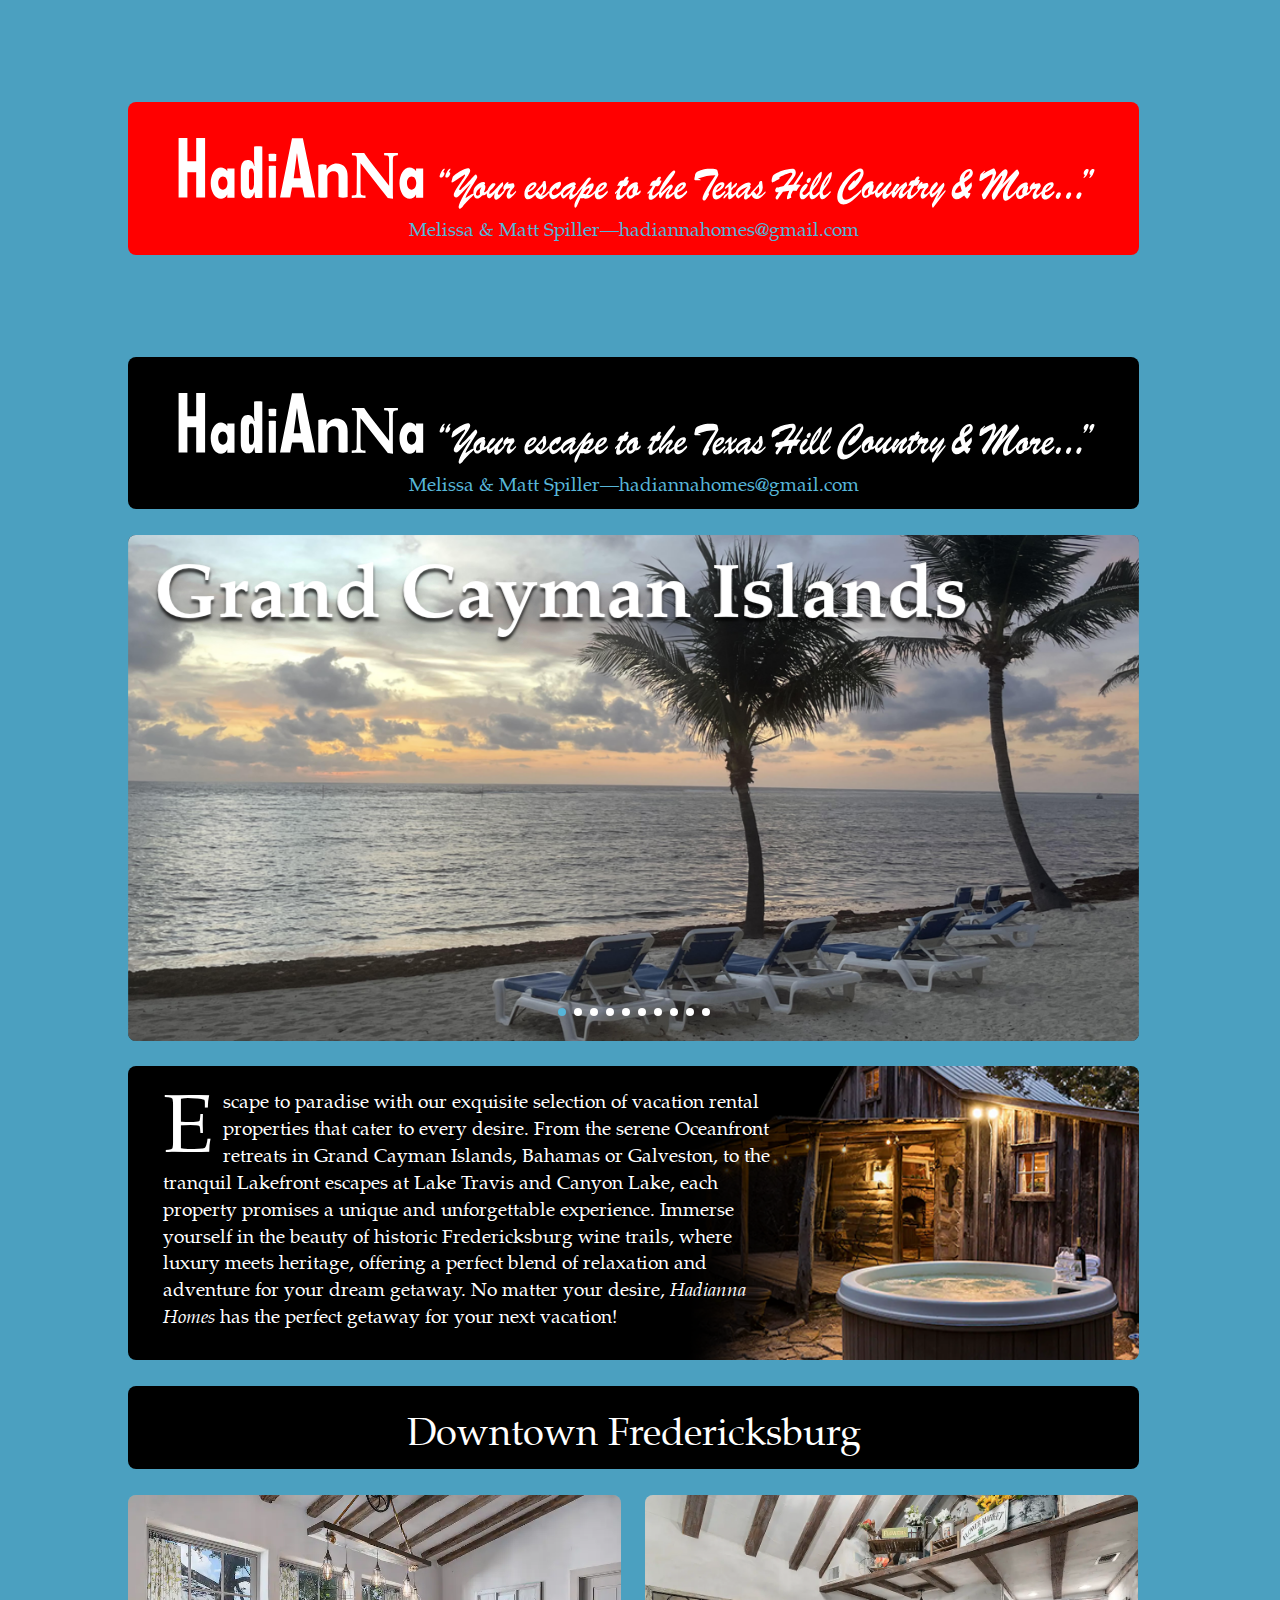
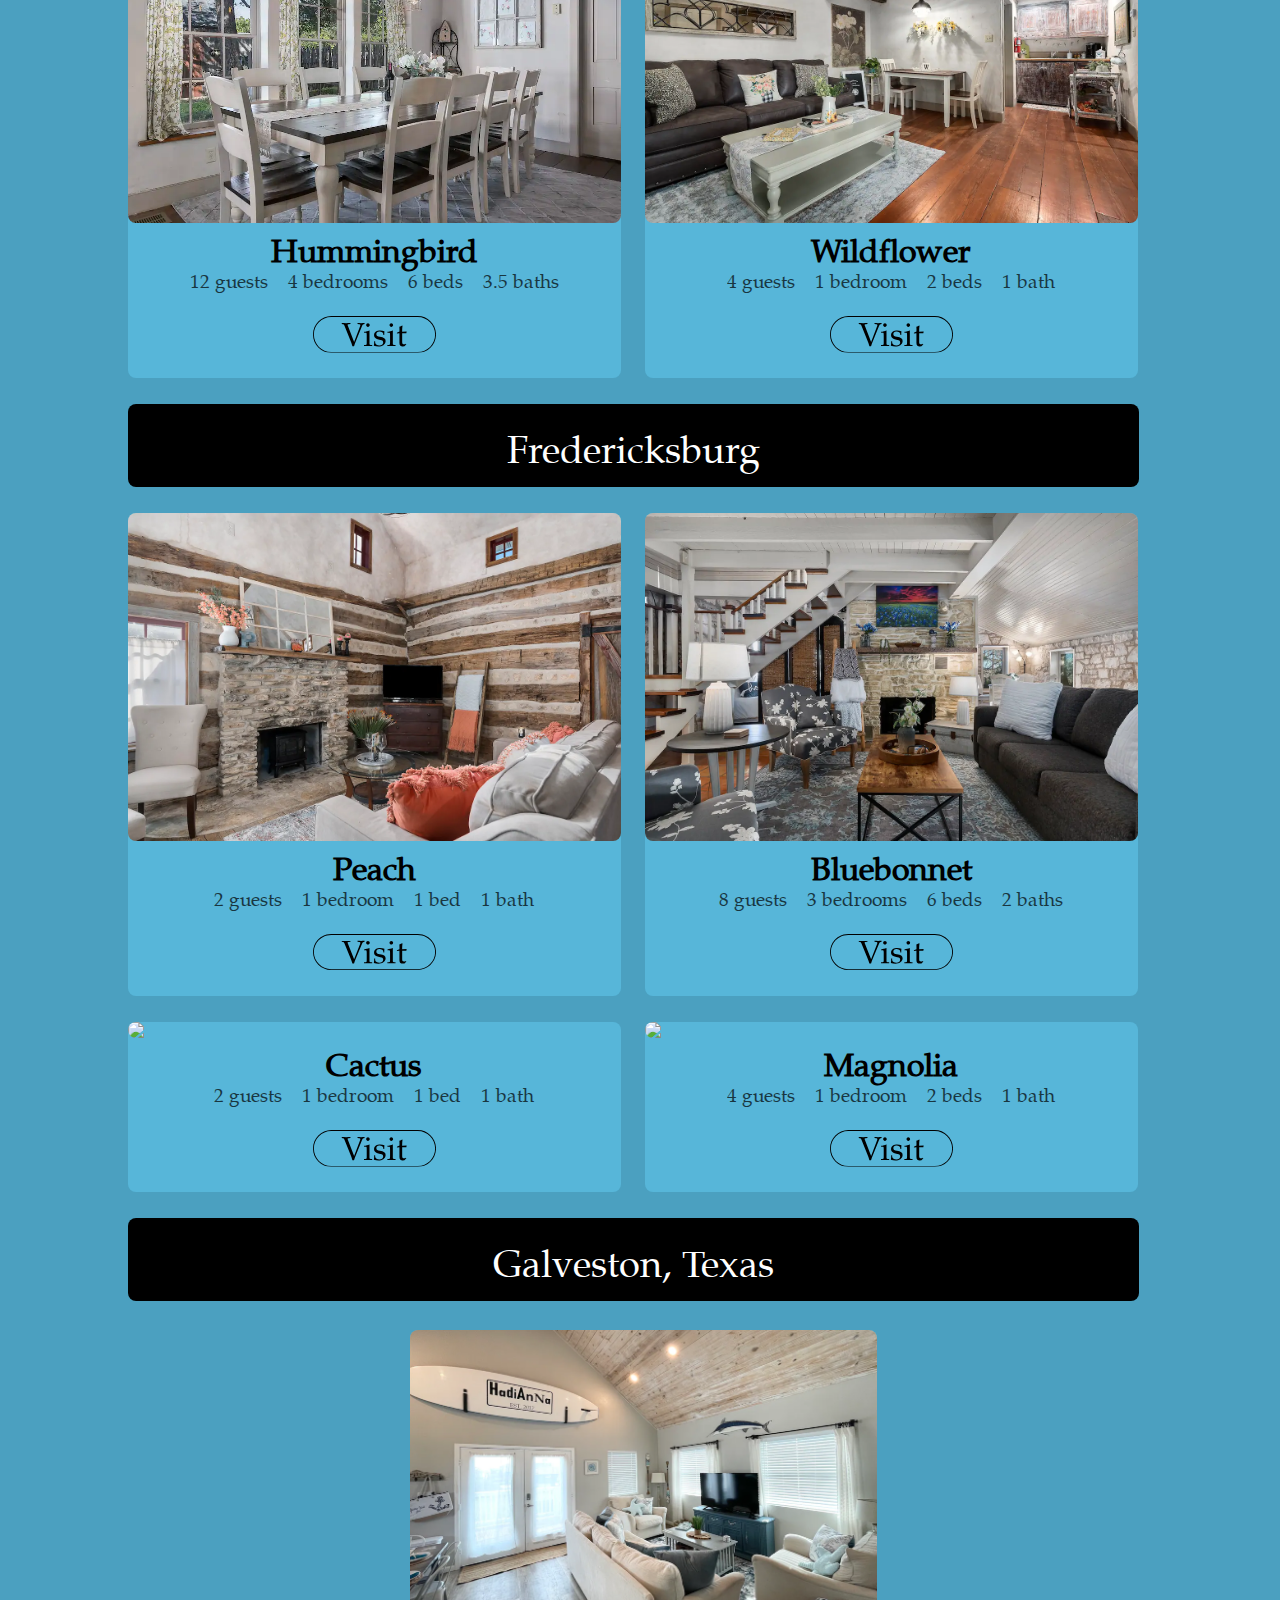
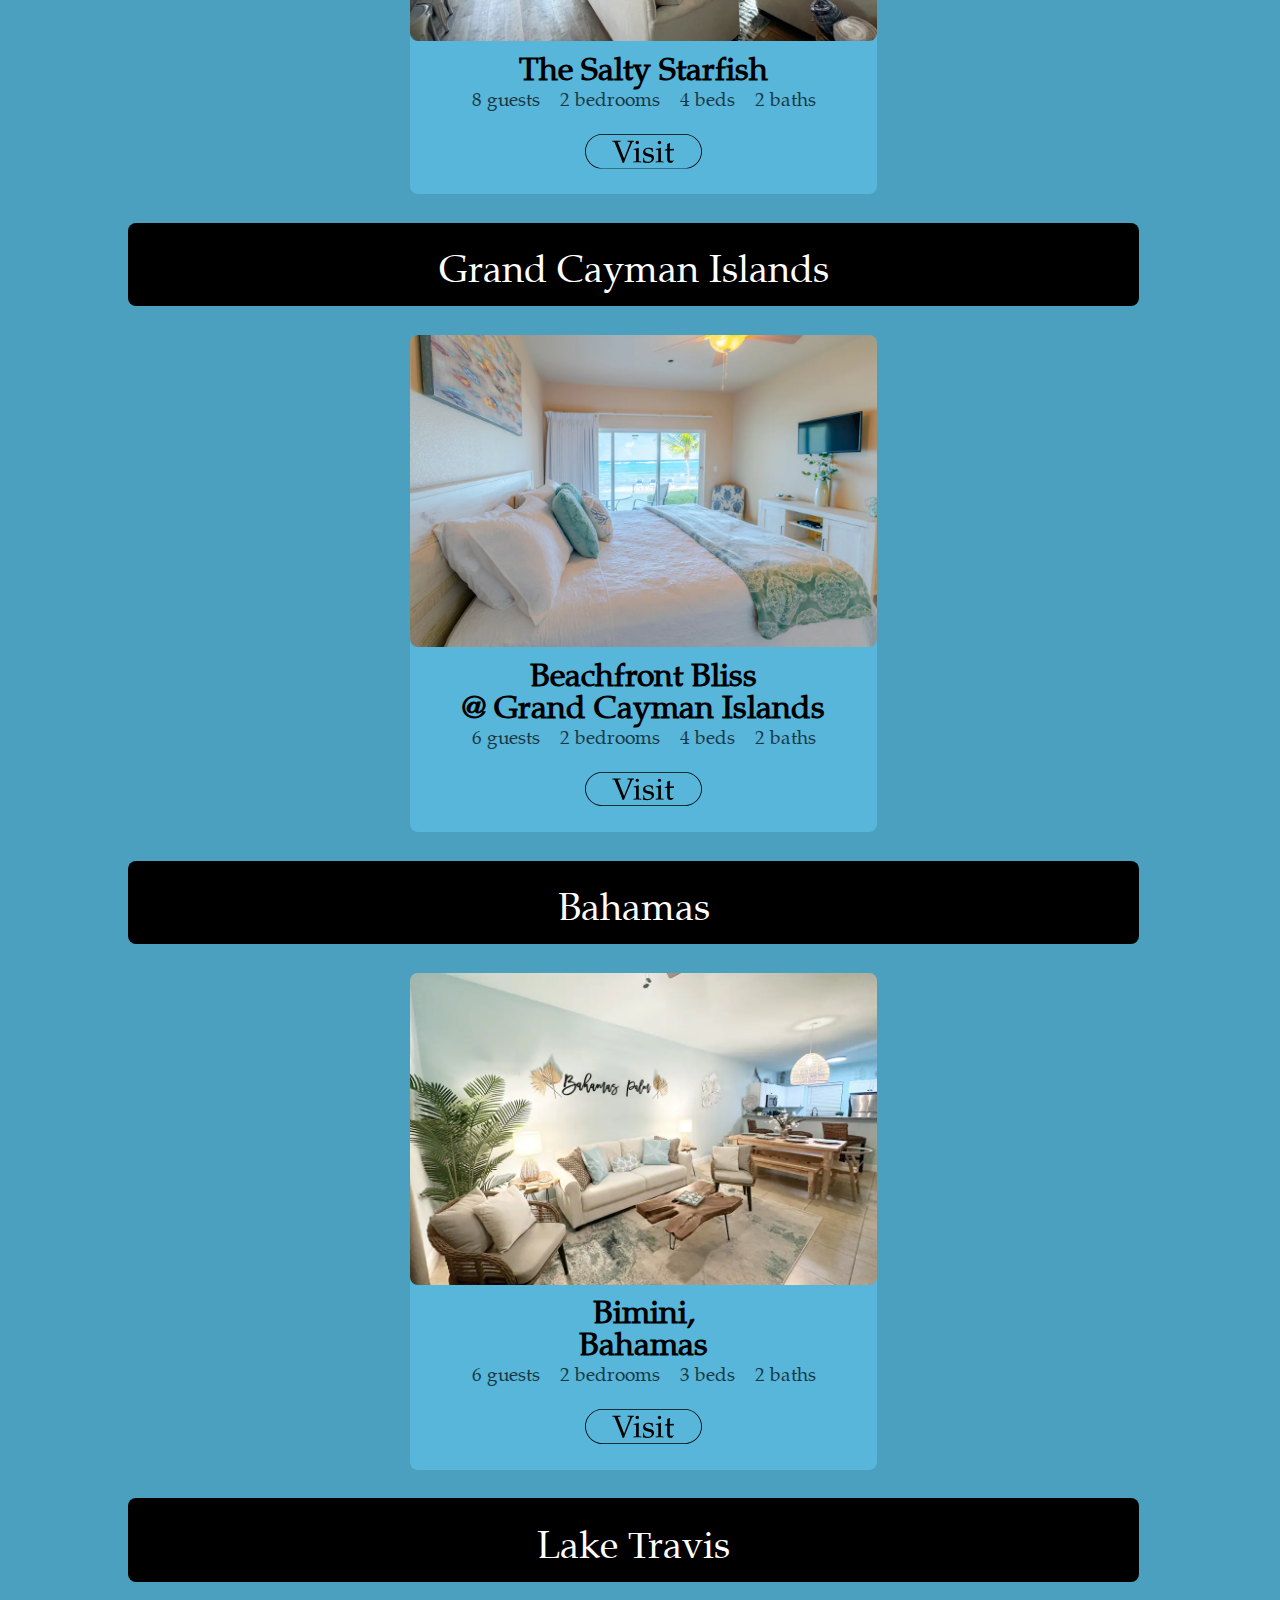
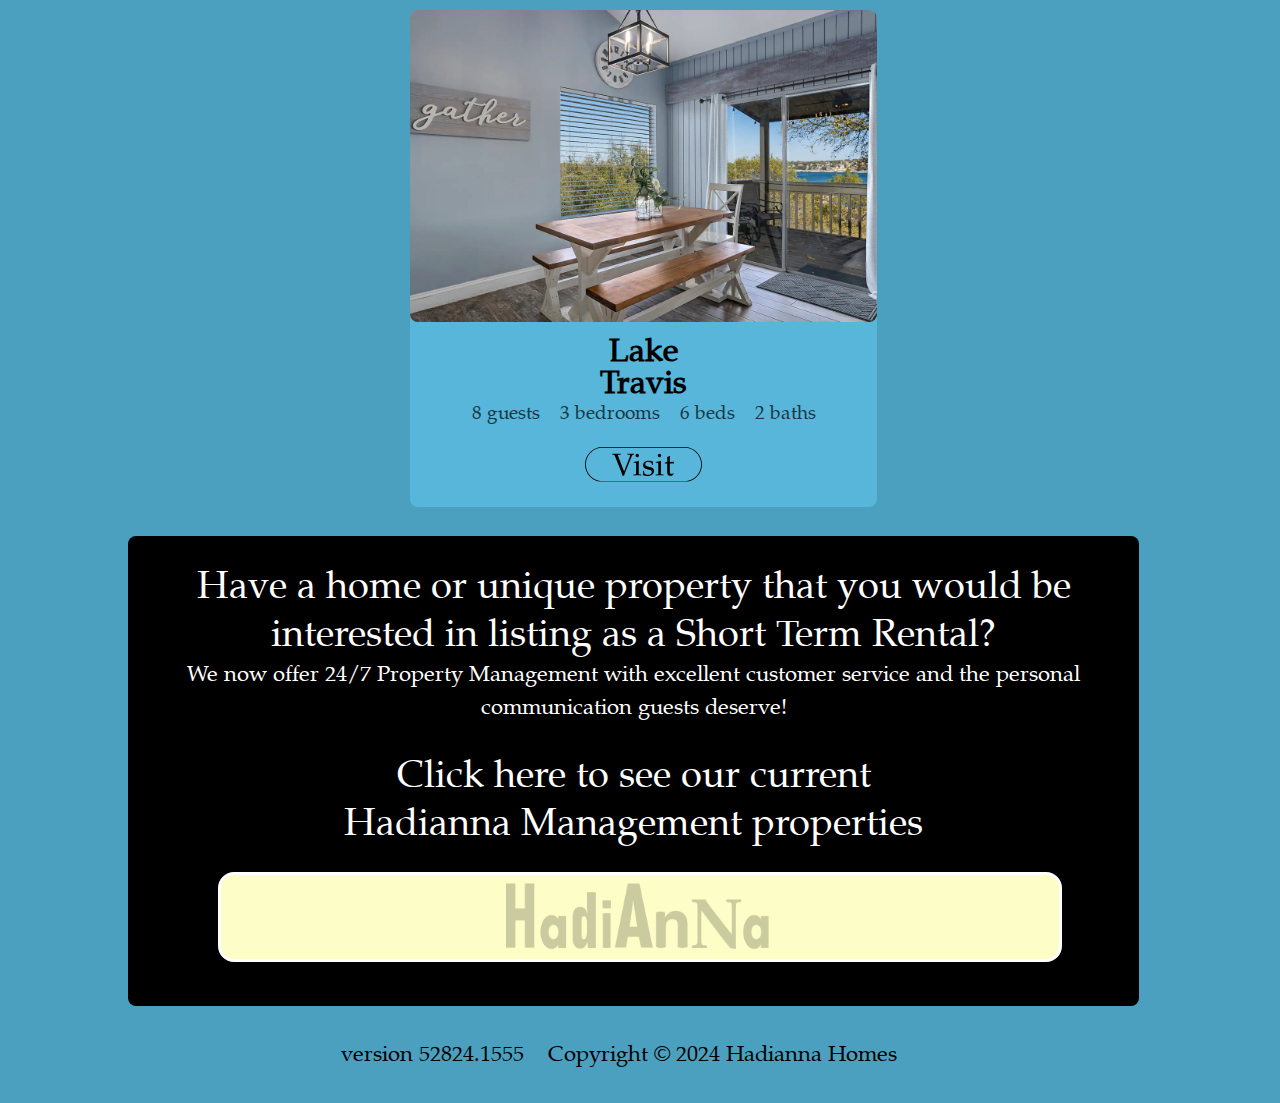
==== commit edd76804: "header RED 11-08-24-0743" ====
--- a/index.html
+++ b/index.html
@@ -31,12 +31,23 @@
         <link rel="stylesheet" href="css/helpers.css" />
         <link rel="stylesheet" href="css/utility.css" />
         <link rel="stylesheet" href="css/main-rewrite.css" />
+        <link rel="stylesheet" href="css/intro.css" />
         <meta name="theme-color" content="#fafafa" />
         
     </head>
 
     <body>
         <div class="grid__container">
+            <div class="sticky">
+                <div class="grid__item grid__header--intro flex__container">
+                    <div class="logo__1"><img class="papa" style="width: 80vw"
+                            src="./img/10-24-22.1241-WIDE-hadianna-escape-header.svg"></div>
+                    <div class="logo__2"><img class="papa" style="width: 80vw"
+                            src="./img/10-24-22.1241-TALL-hadianna-escape-header.svg"></div>
+                    <a class="mail-to h88" href="mailto:hadiannahomes@gmail.com">Melissa & Matt
+                        Spiller—hadiannahomes@gmail.com</a>
+                </div>
+            </div>
             <div class="sticky">
                 <div class="grid__item grid__header flex__container">
                     <div class="logo__1"><img class="papa" style="width: 80vw"
--- a/css/intro.css
+++ b/css/intro.css
@@ -0,0 +1,11 @@
+.grid__header--intro {
+  grid-area: header;
+  background-color: red;
+  padding-top: 3vw;
+  padding-bottom: 1.5vw;
+  margin-top: 8vw;
+  margin-left: 10vw;
+  margin-right: 10vw;
+  margin-bottom: 2vw;
+  width: 79vw;
+}/*# sourceMappingURL=intro.css.map */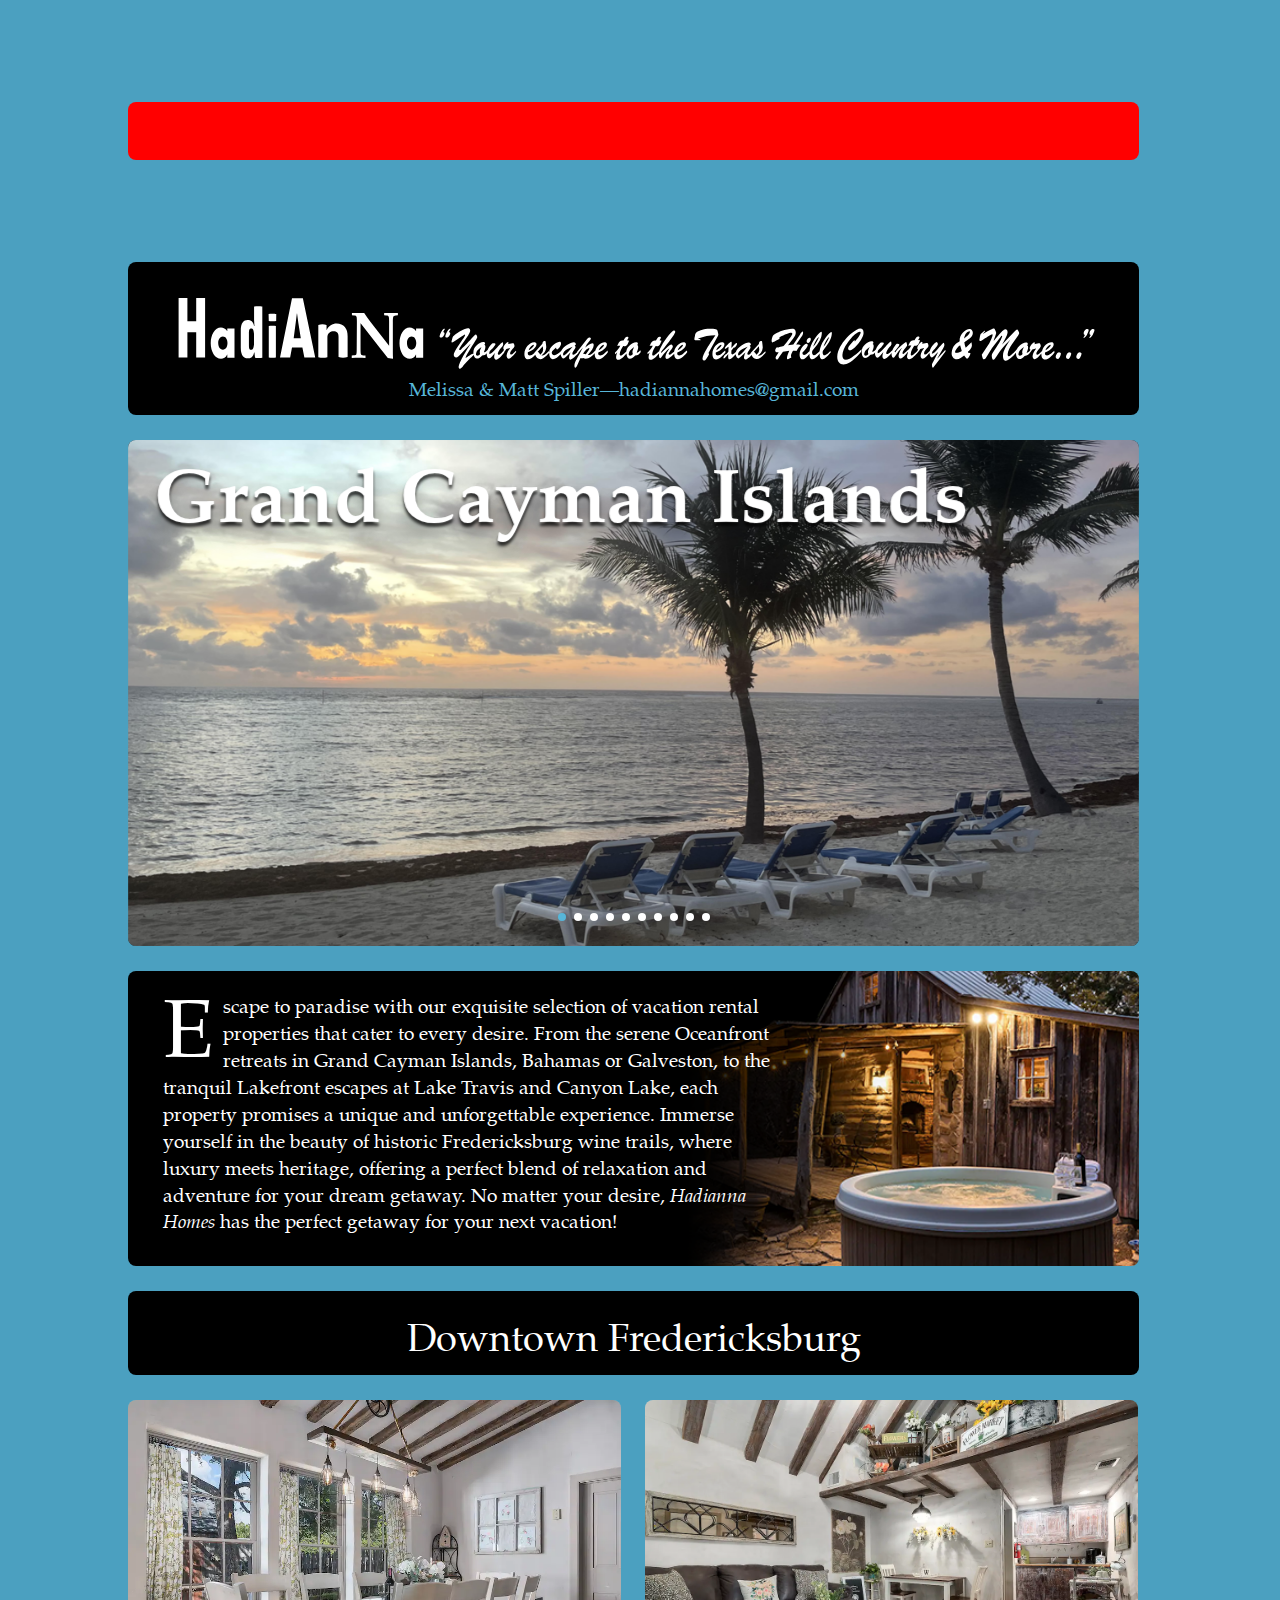
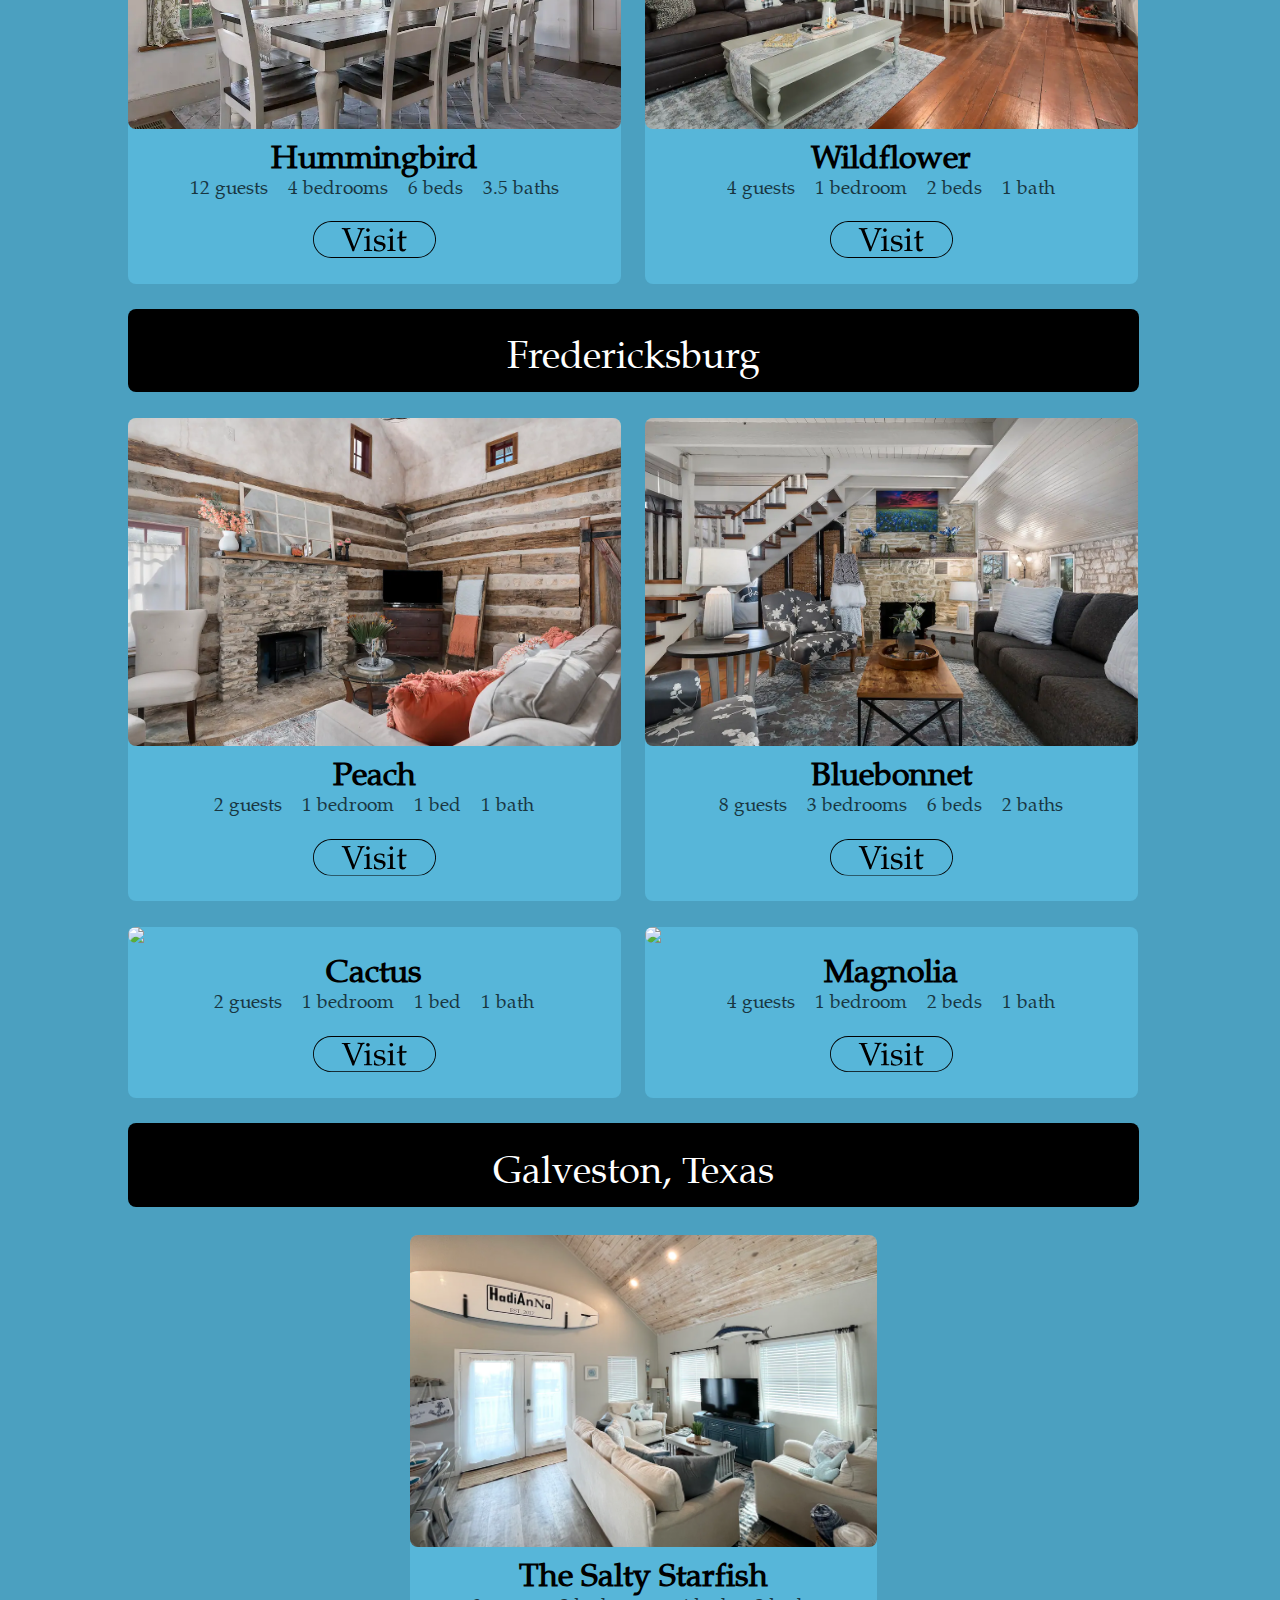
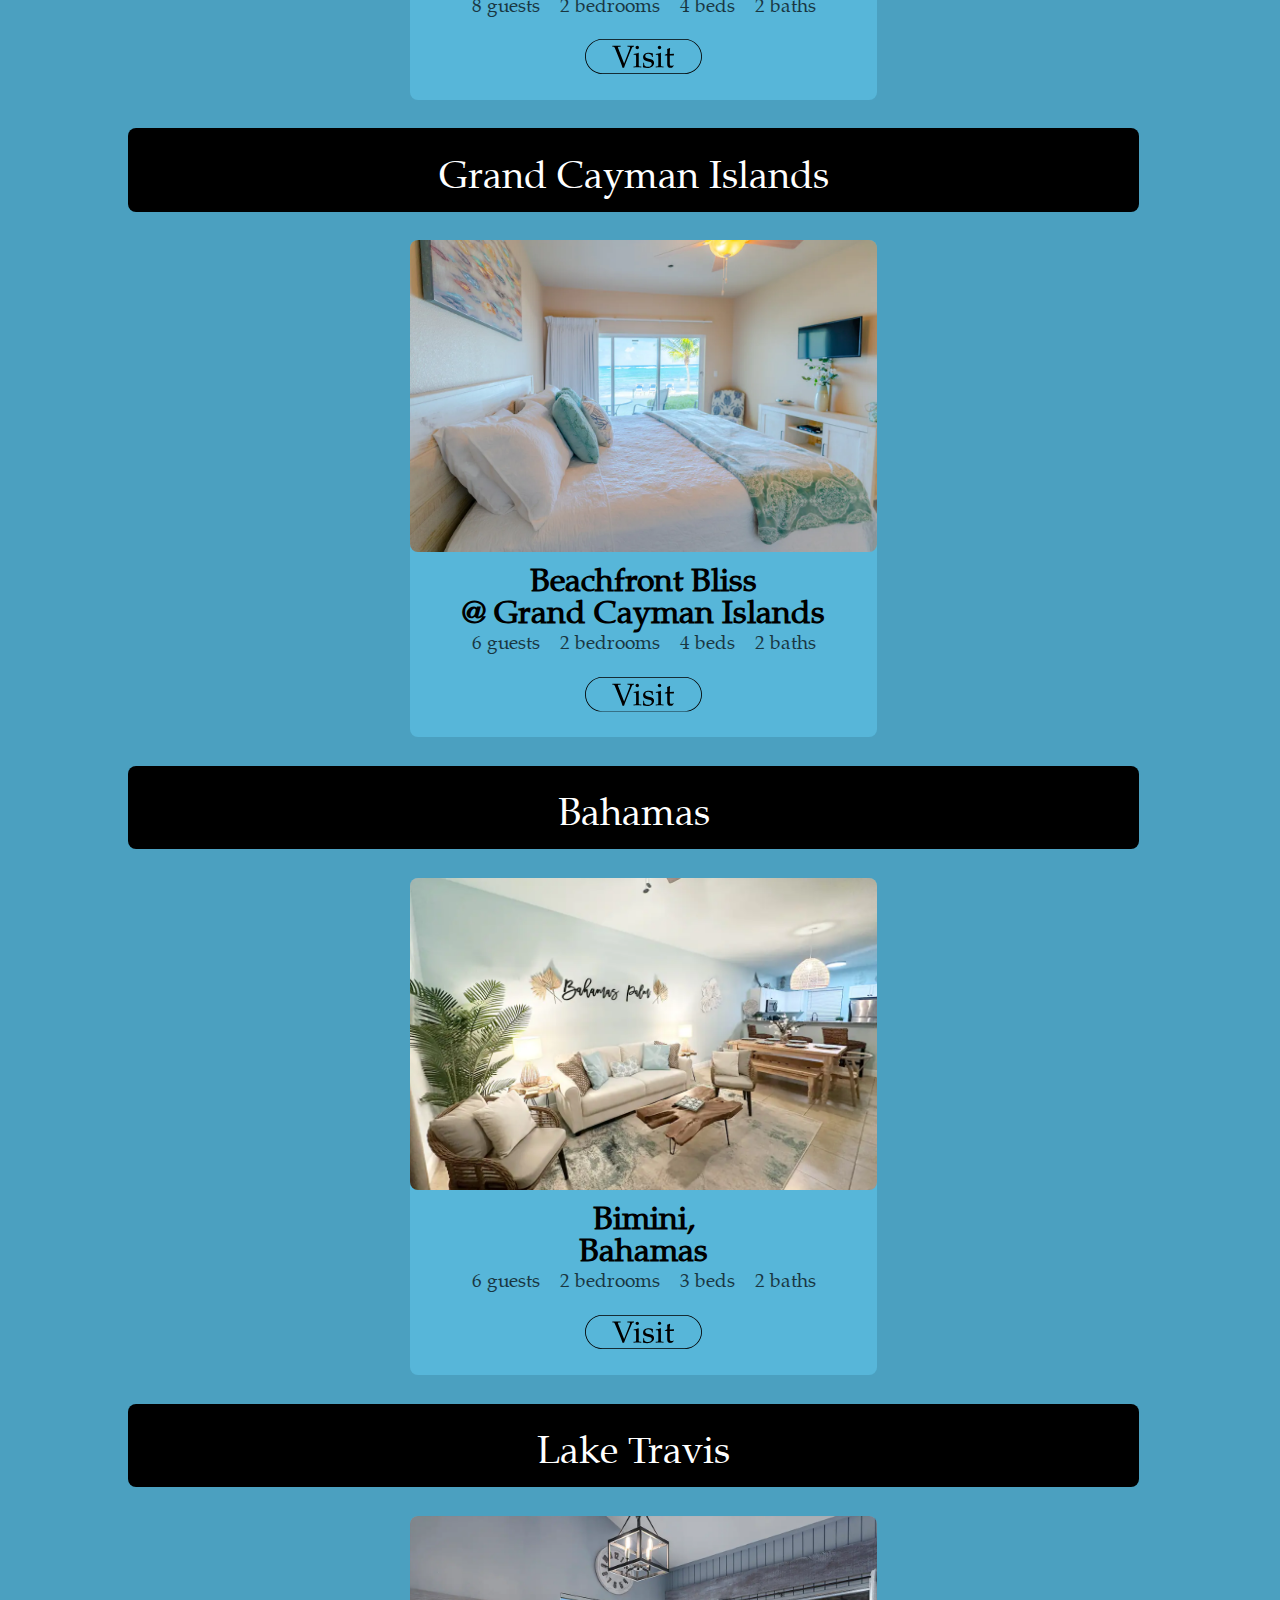
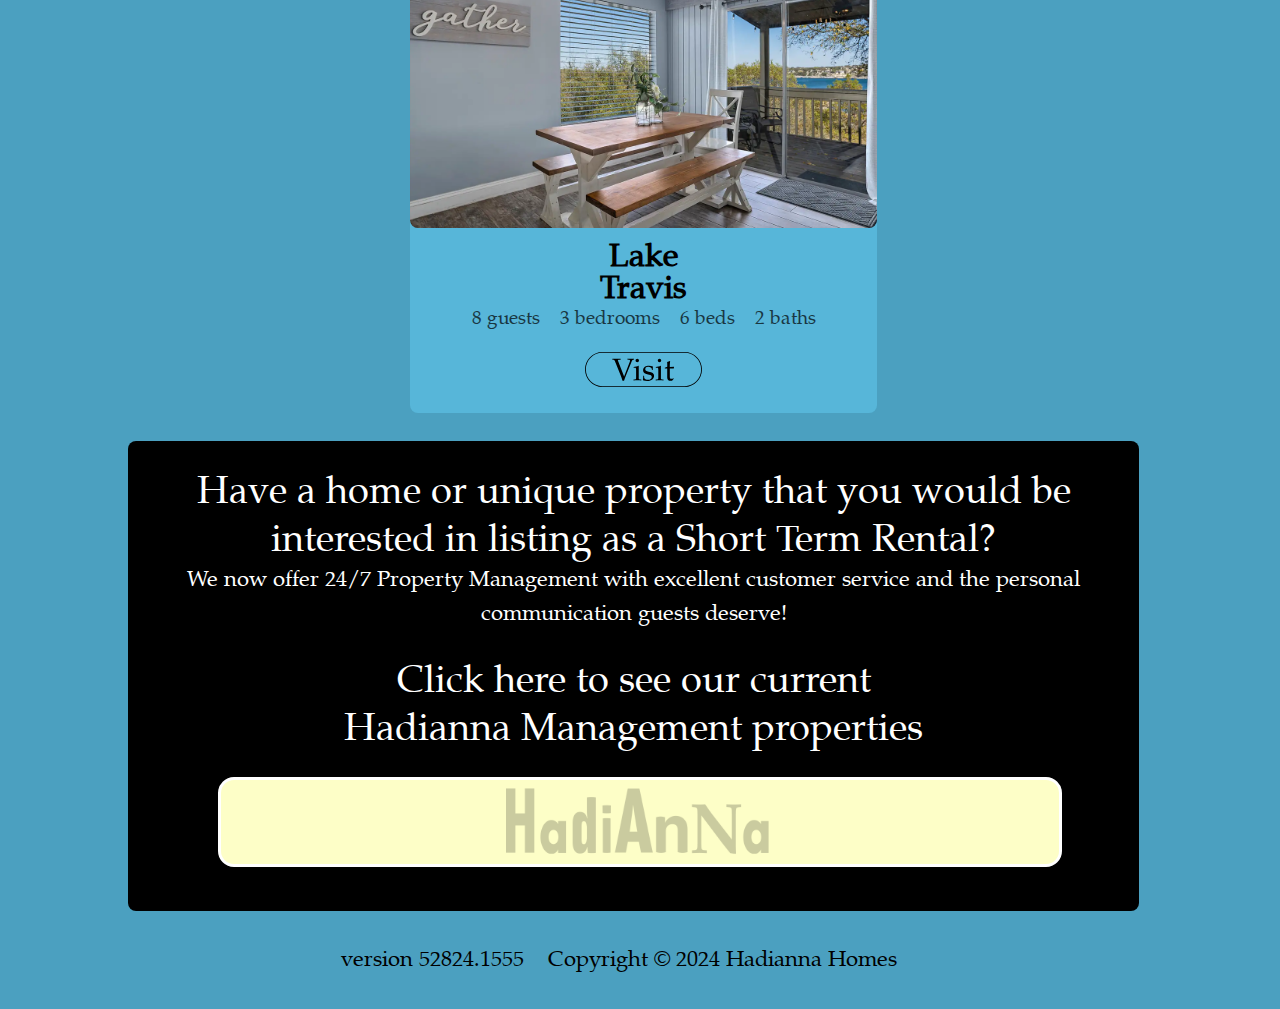
==== commit e83c02a0: "begining to replace content 11-08-24-0904 red strip empty" ====
--- a/index.html
+++ b/index.html
@@ -40,12 +40,7 @@
         <div class="grid__container">
             <div class="sticky">
                 <div class="grid__item grid__header--intro flex__container">
-                    <div class="logo__1"><img class="papa" style="width: 80vw"
-                            src="./img/10-24-22.1241-WIDE-hadianna-escape-header.svg"></div>
-                    <div class="logo__2"><img class="papa" style="width: 80vw"
-                            src="./img/10-24-22.1241-TALL-hadianna-escape-header.svg"></div>
-                    <a class="mail-to h88" href="mailto:hadiannahomes@gmail.com">Melissa & Matt
-                        Spiller—hadiannahomes@gmail.com</a>
+                 
                 </div>
             </div>
             <div class="sticky">
--- a/css/main-rewrite.css
+++ b/css/main-rewrite.css
@@ -924,7 +924,7 @@
   }
   .flex__container {
     display: flex;
-    flex-direction: column;
+    flex-direction: row;
     justify-content: center;
     align-items: center;
     position: relative;
--- a/css/intro.css
+++ b/css/intro.css
@@ -8,4 +8,18 @@
   margin-right: 10vw;
   margin-bottom: 2vw;
   width: 79vw;
+}
+
+@media only screen and (max-width: 600px) {
+  .grid__header--intro {
+    grid-area: header;
+    background-color: red;
+    padding-top: 3vw;
+    padding-bottom: 1.5vw;
+    margin-top: 8vw;
+    margin-left: 10vw;
+    margin-right: 10vw;
+    margin-bottom: 2vw;
+    width: 100vw;
+  }
 }/*# sourceMappingURL=intro.css.map */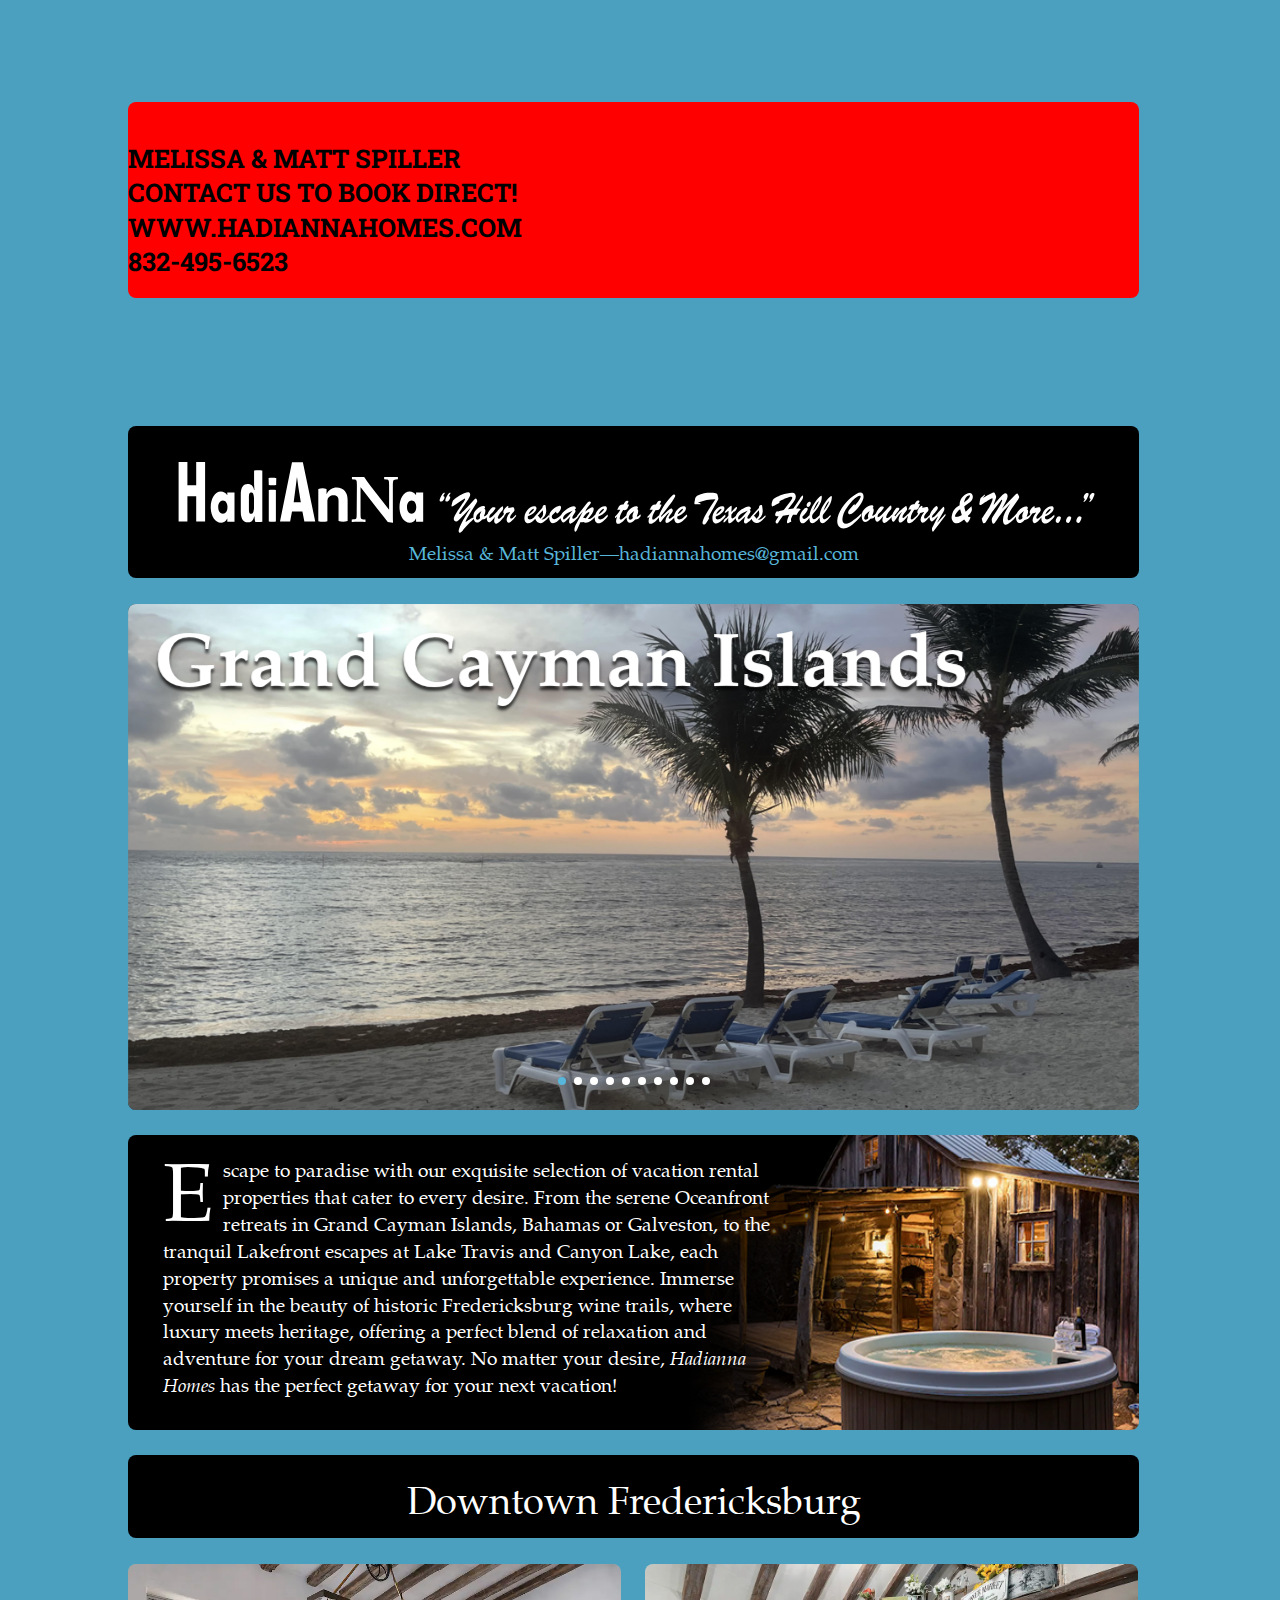
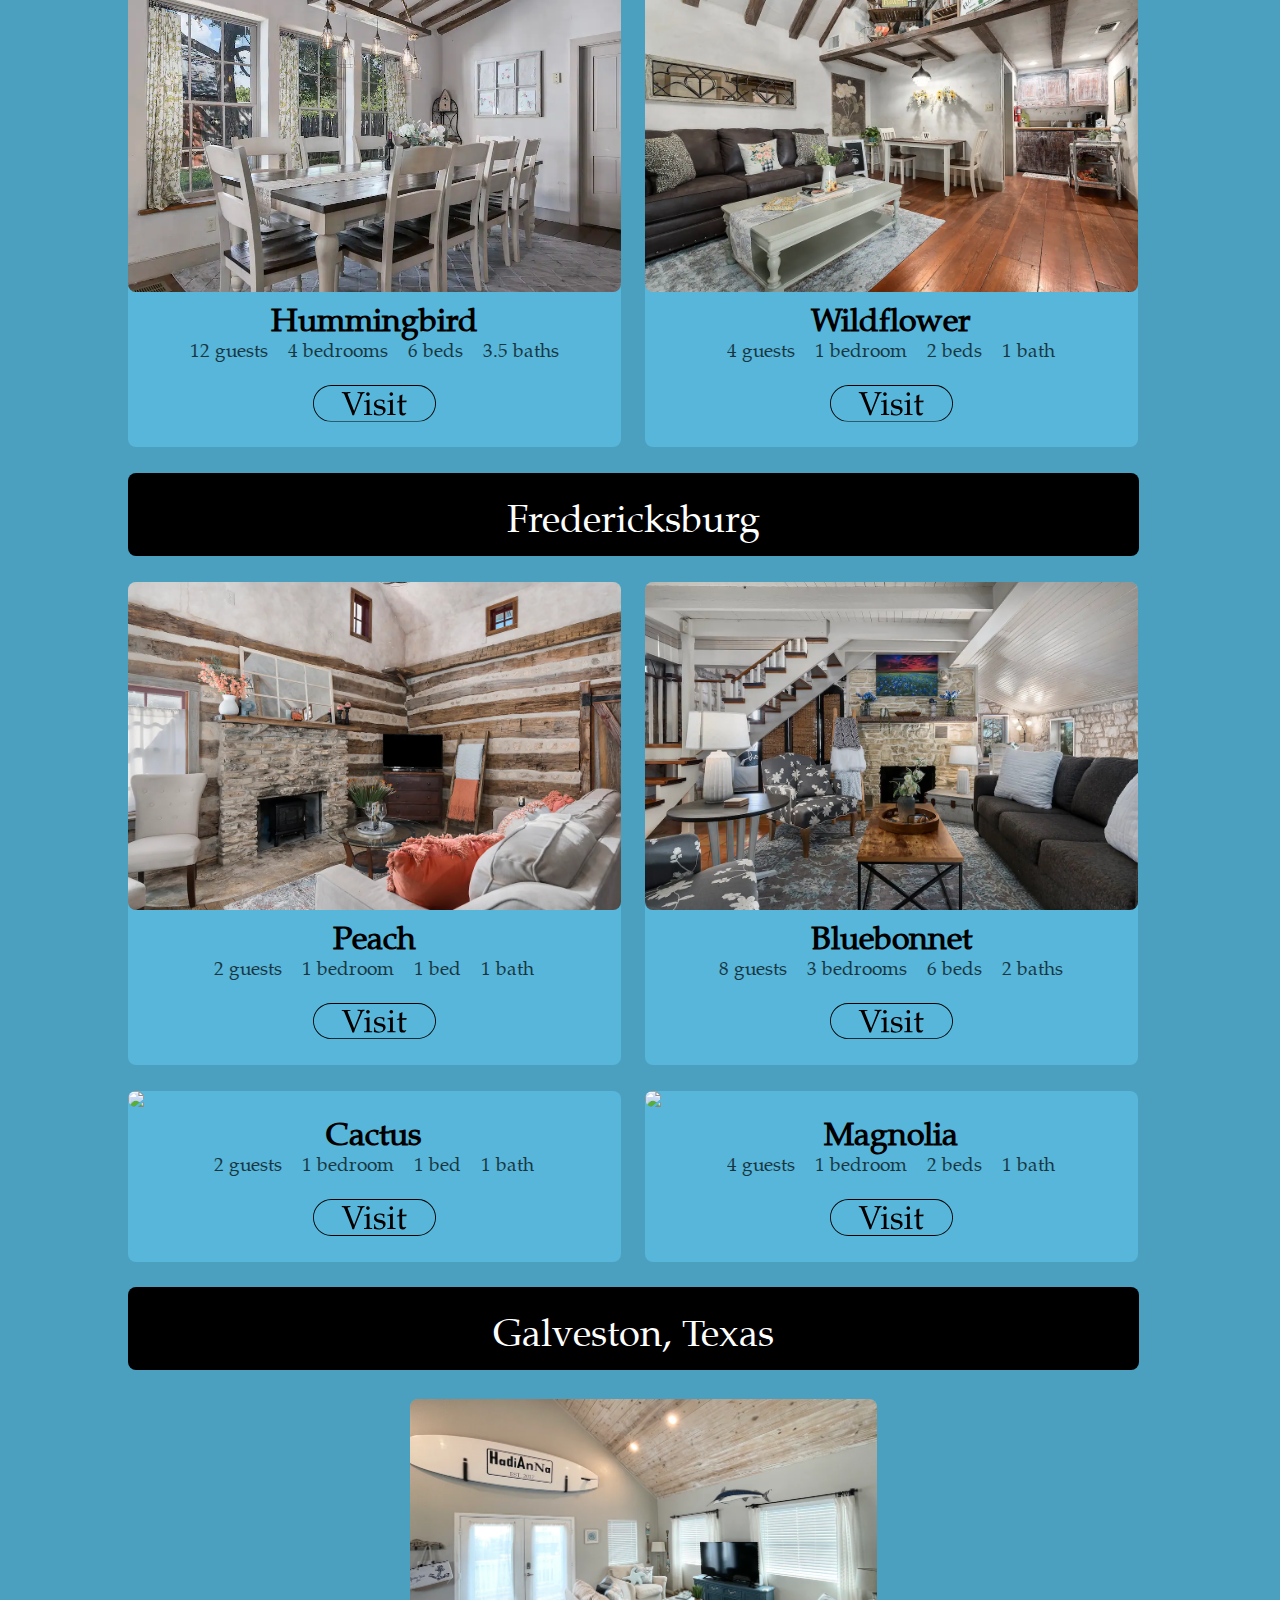
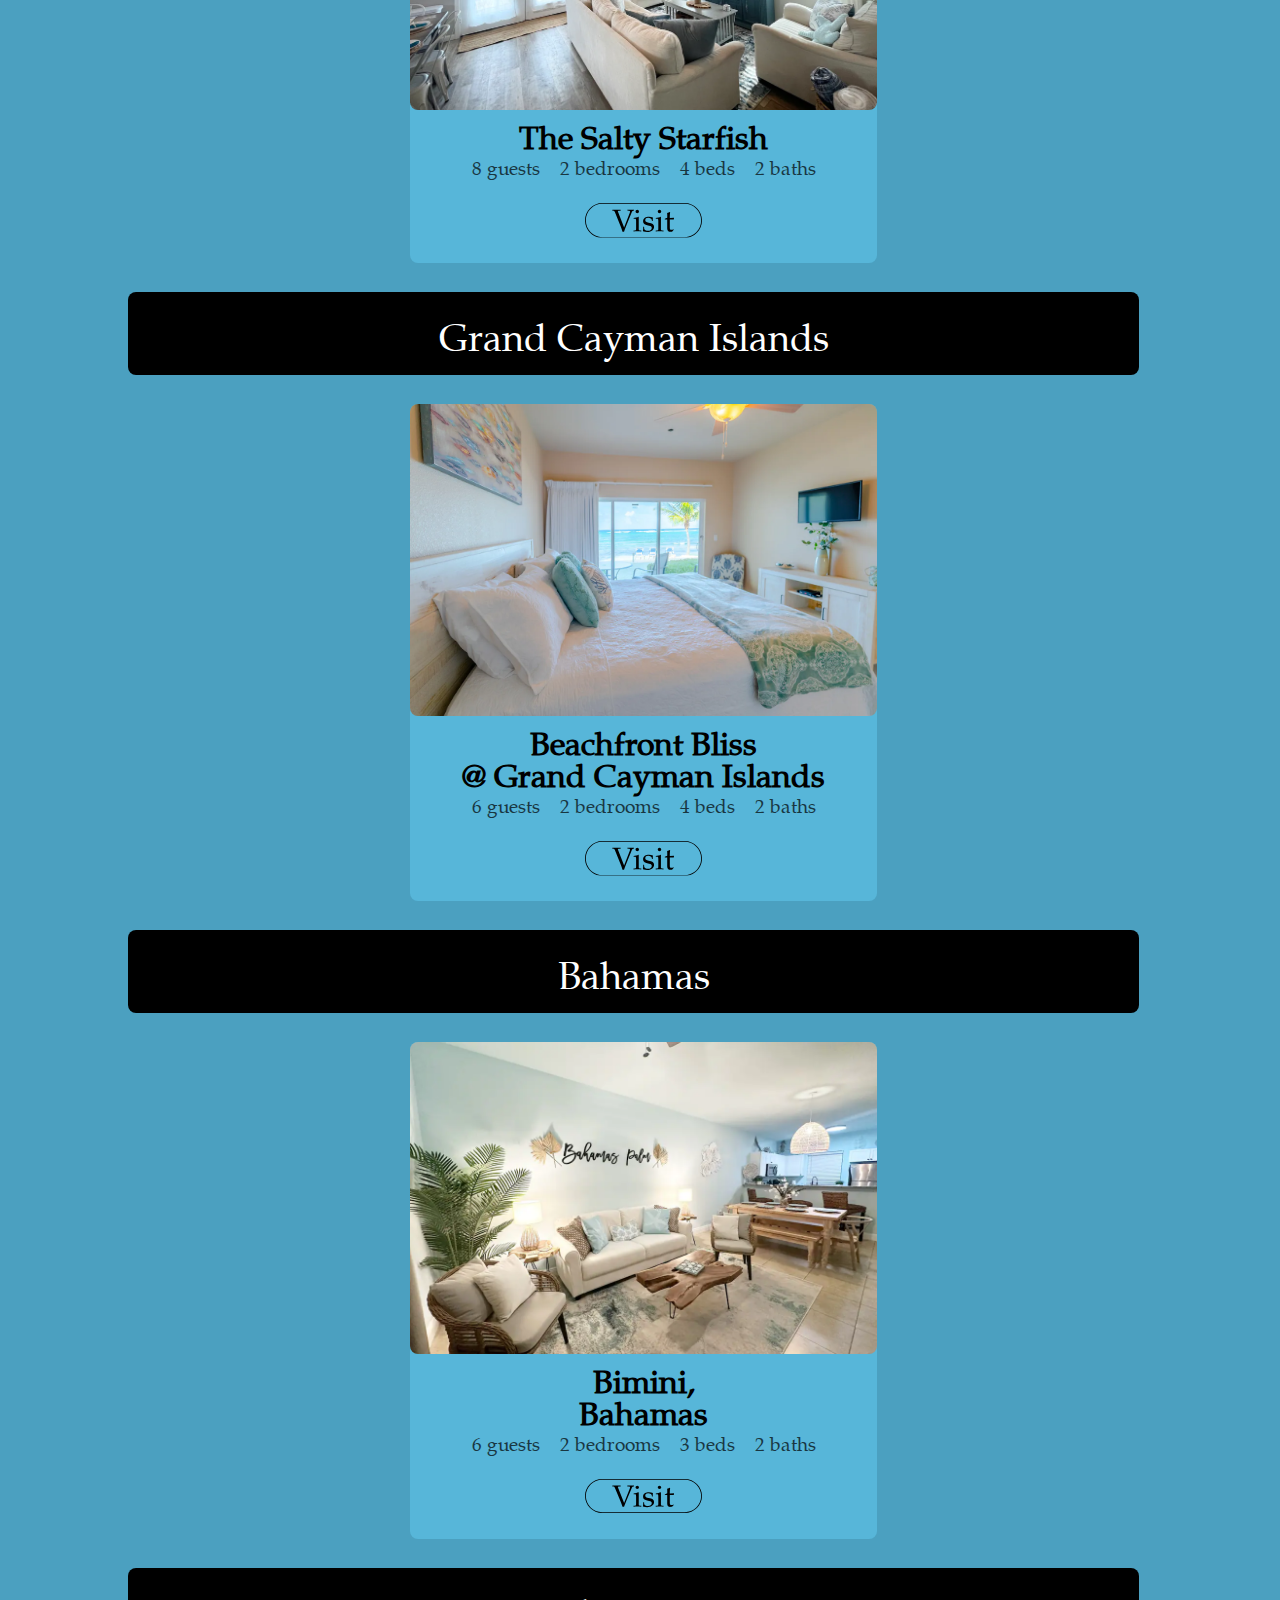
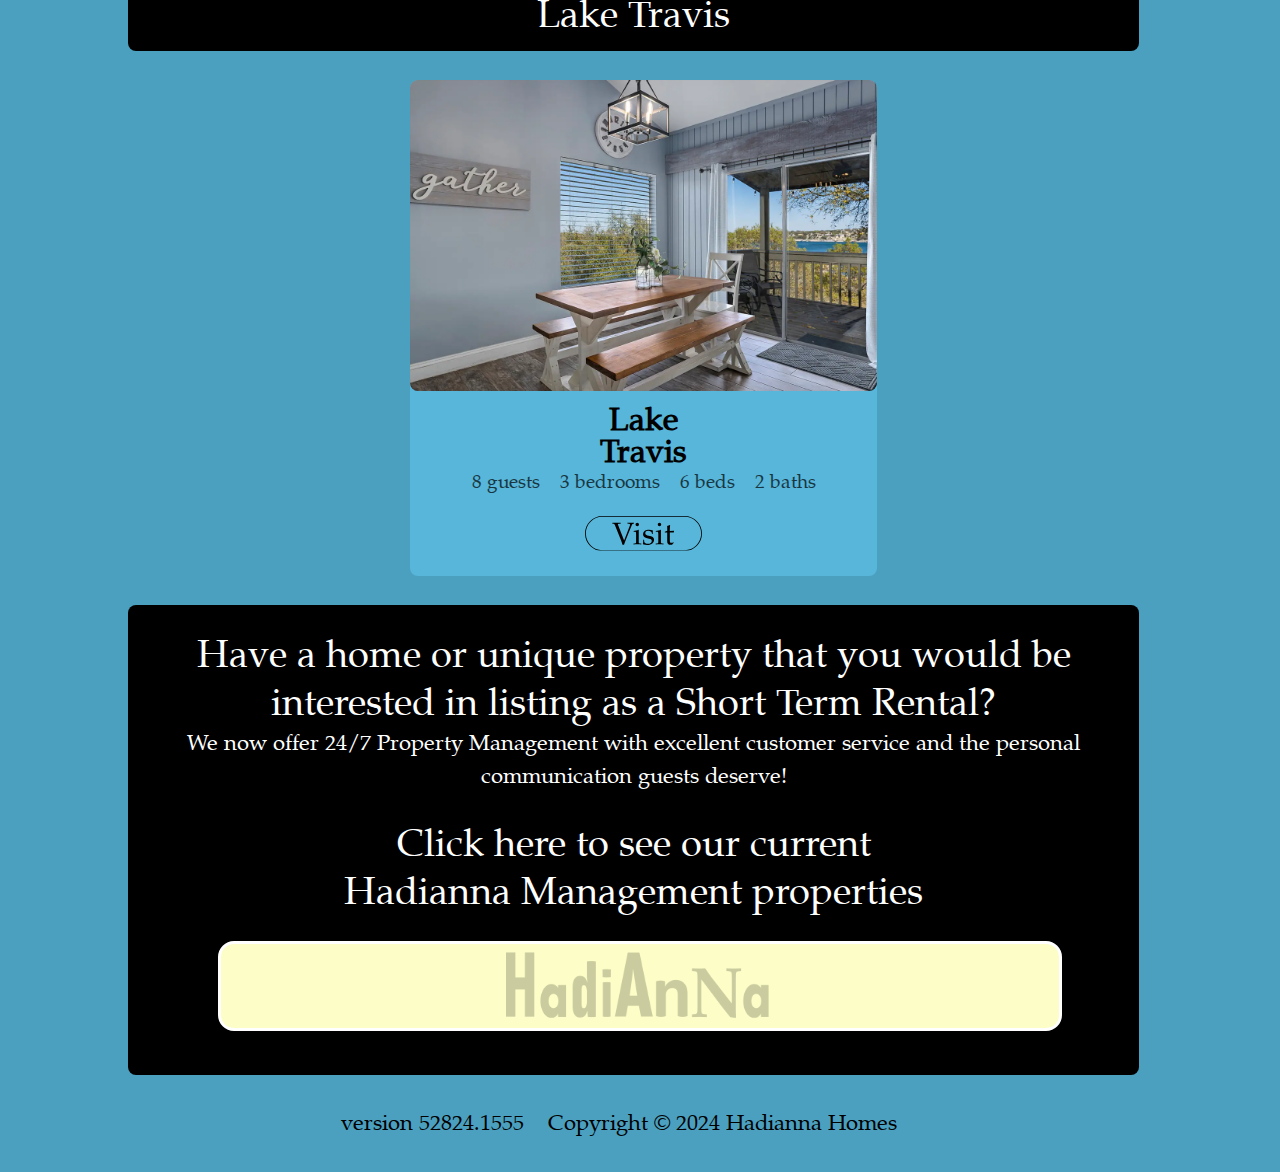
==== commit f55fae1e: "address ok size 11-08-24-0959" ====
--- a/index.html
+++ b/index.html
@@ -39,8 +39,11 @@
     <body>
         <div class="grid__container">
             <div class="sticky">
-                <div class="grid__item grid__header--intro flex__container">
-                 
+                <div class="grid__item grid__header--intro flex__container--intro">
+                    <div class = 'h7'>MELISSA & MATT SPILLER<br>
+                        CONTACT US TO BOOK DIRECT!<br>
+                        WWW.HADIANNAHOMES.COM<br>
+                        832-495-6523</div>
                 </div>
             </div>
             <div class="sticky">
--- a/css/main-rewrite.css
+++ b/css/main-rewrite.css
@@ -924,7 +924,7 @@
   }
   .flex__container {
     display: flex;
-    flex-direction: row;
+    flex-direction: column;
     justify-content: center;
     align-items: center;
     position: relative;
--- a/css/intro.css
+++ b/css/intro.css
@@ -8,6 +8,12 @@
   margin-right: 10vw;
   margin-bottom: 2vw;
   width: 79vw;
+}
+
+.h7 {
+  font-size: 2vw;
+  line-height: 1.35;
+  color: black;
 }
 
 @media only screen and (max-width: 600px) {
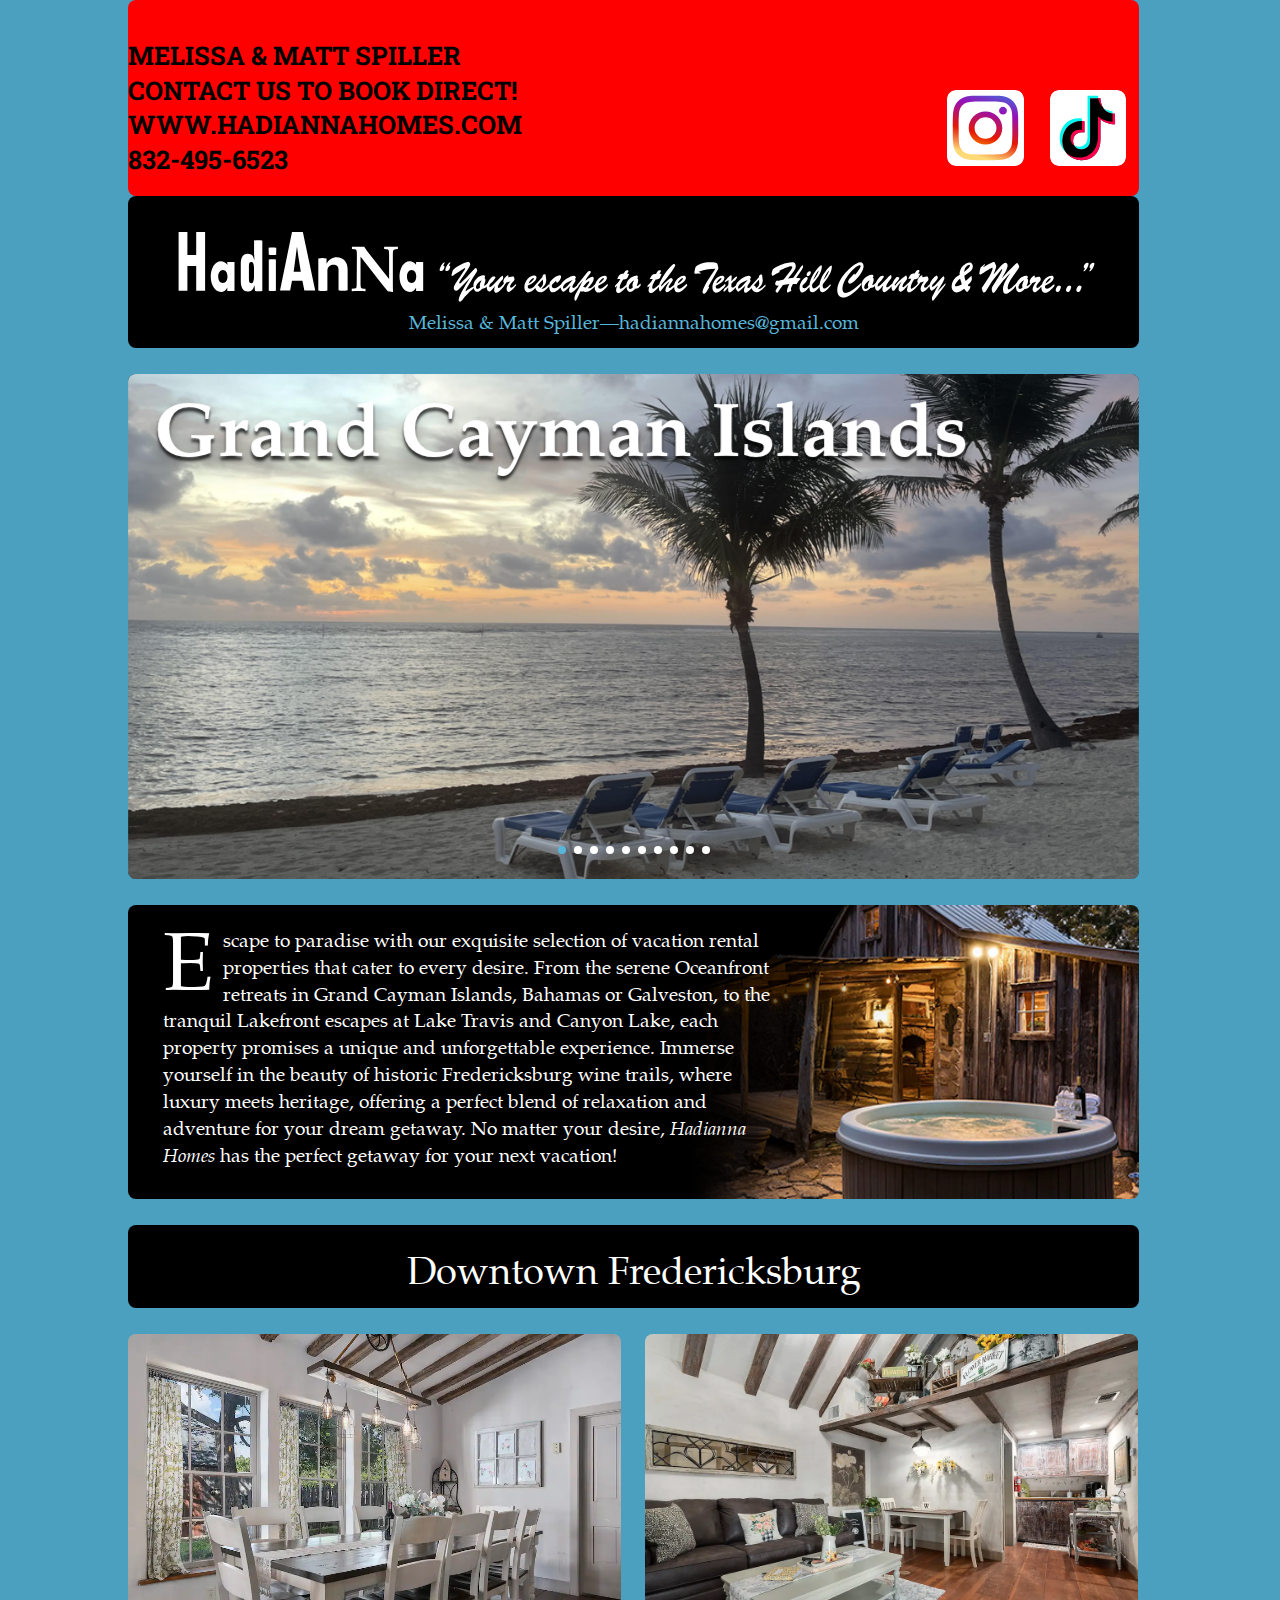
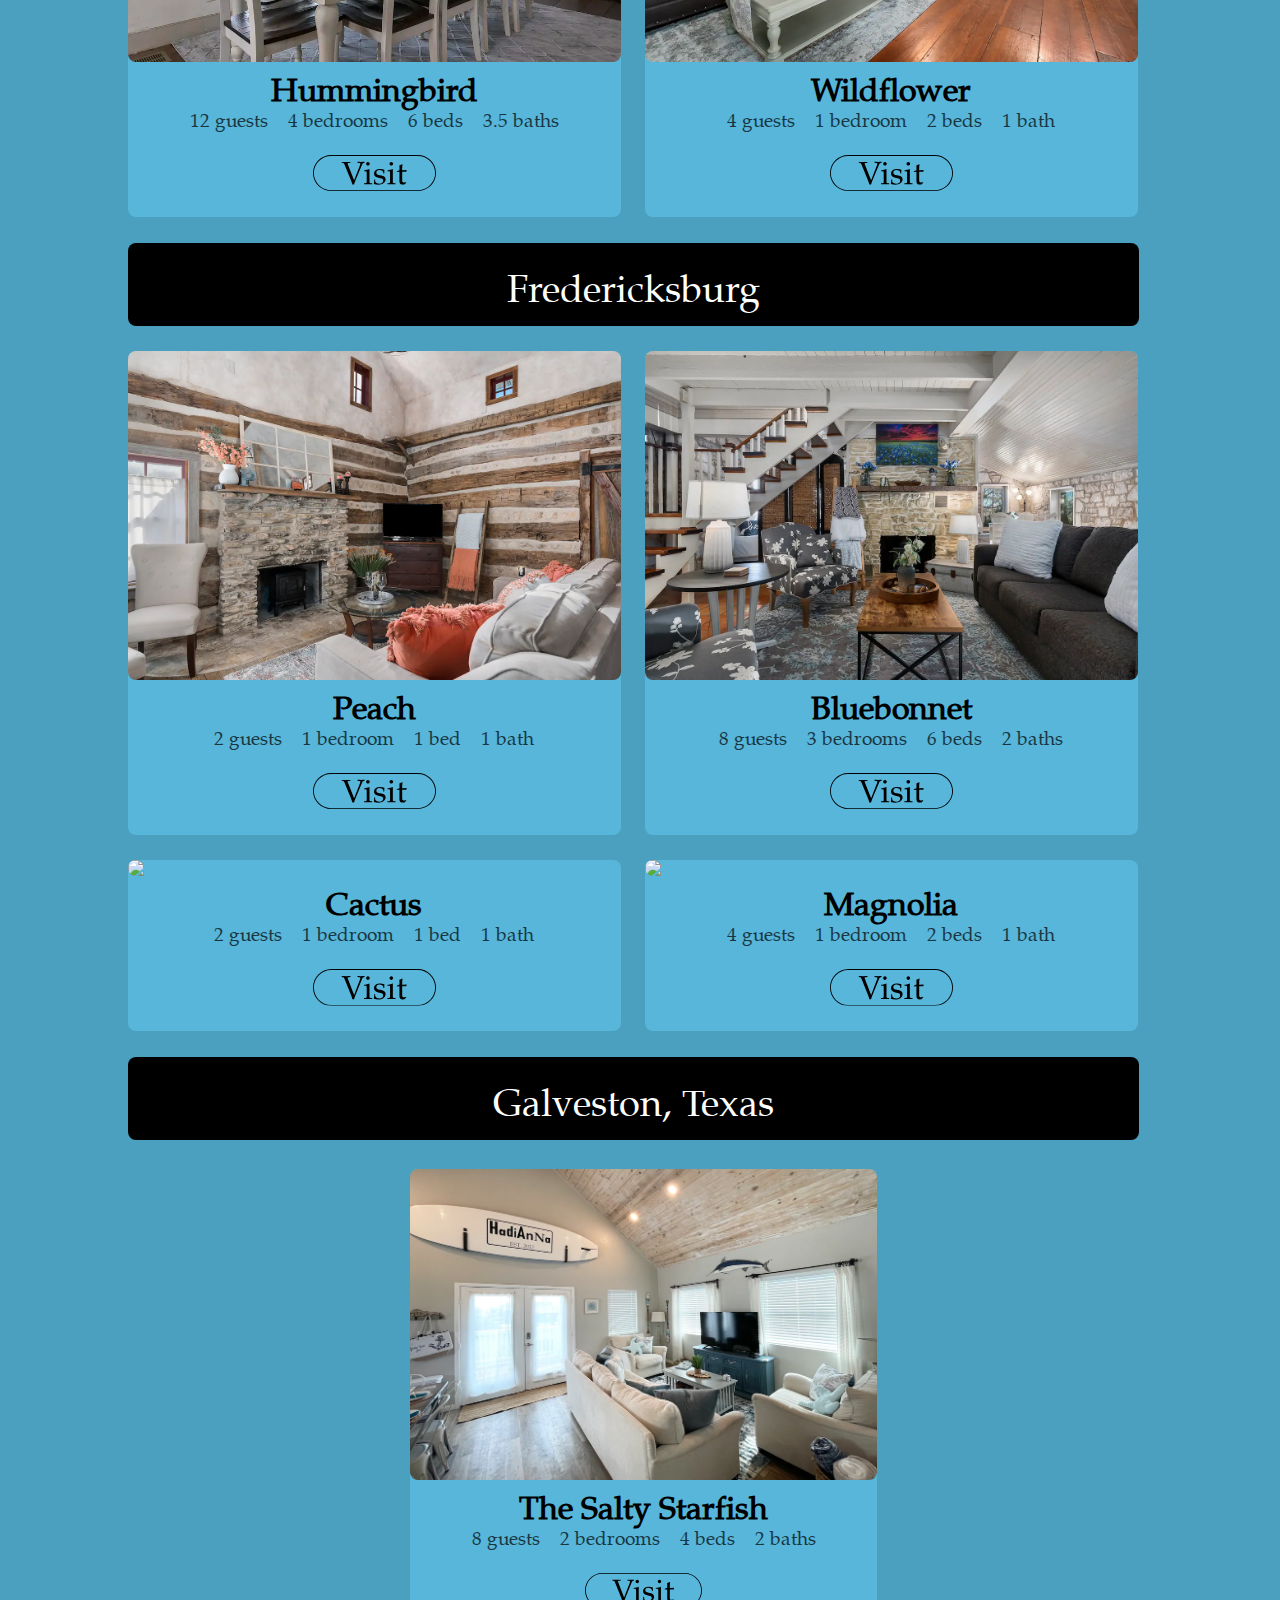
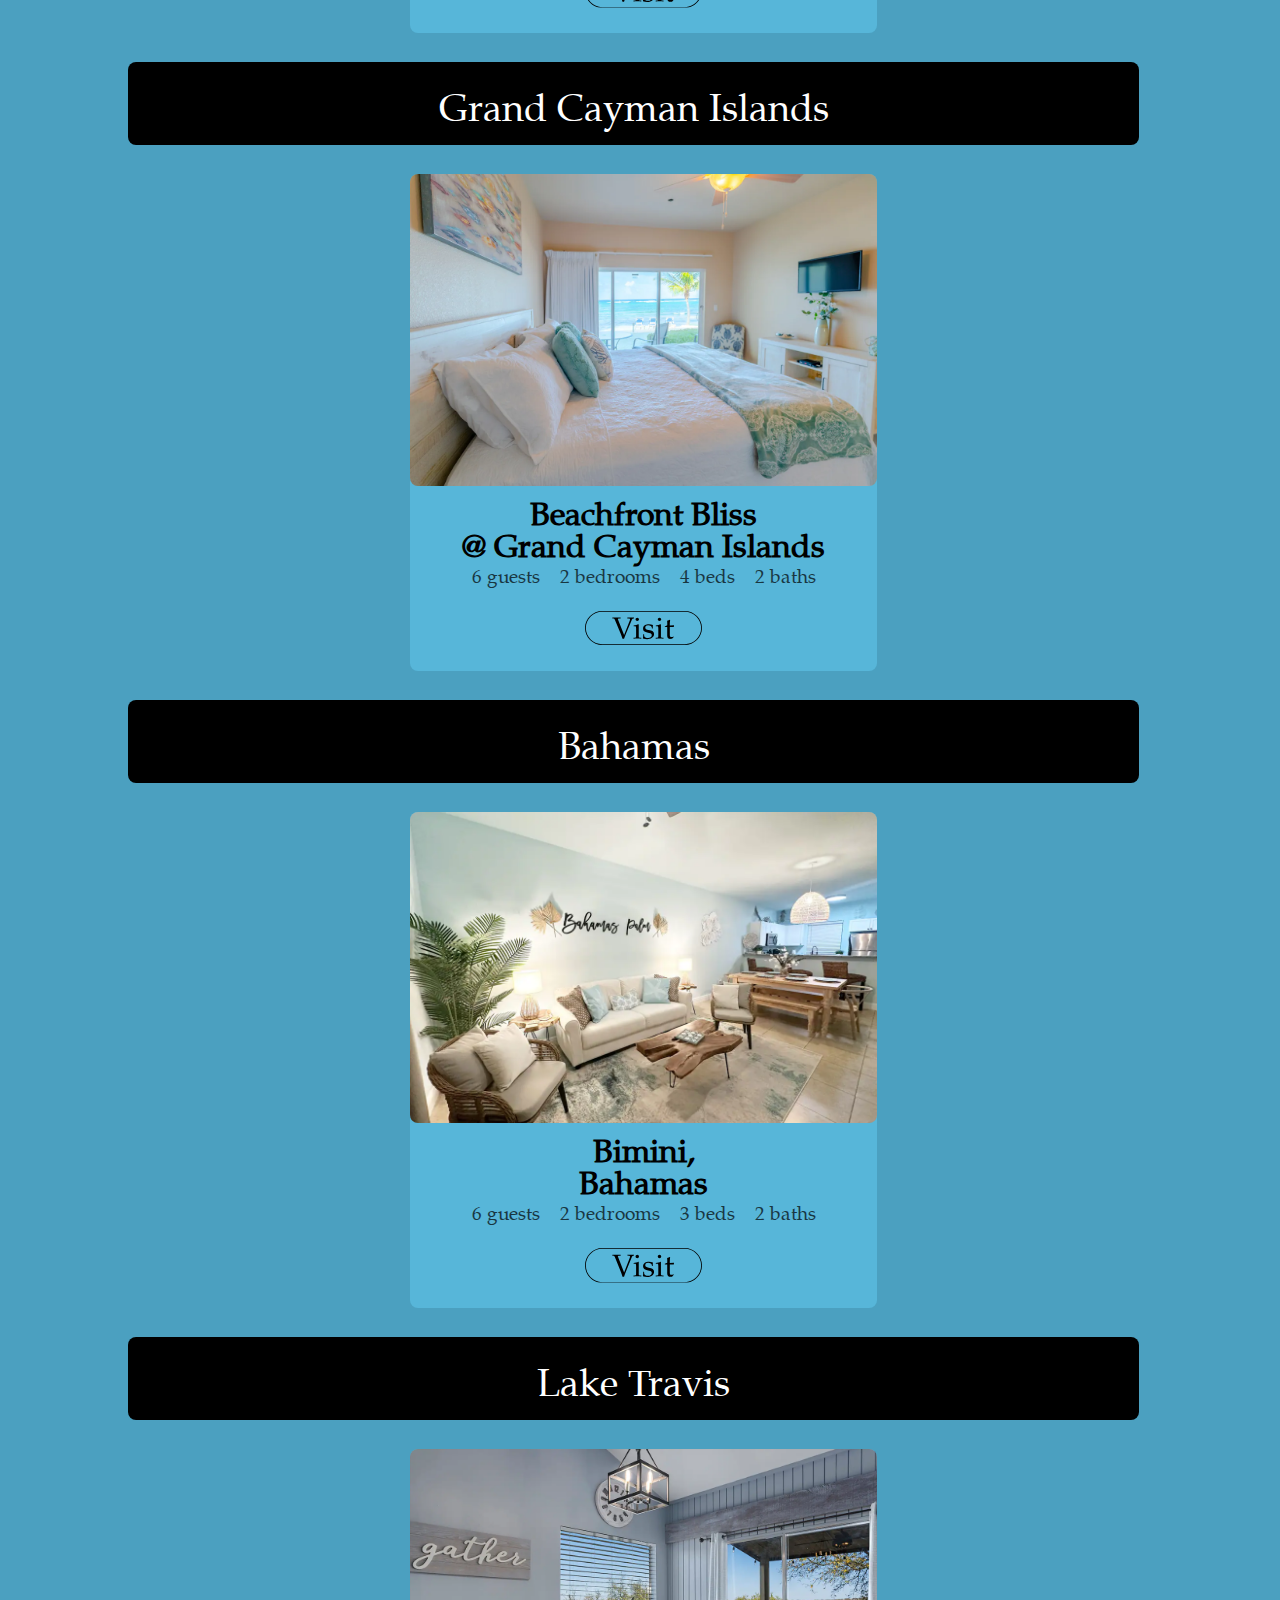
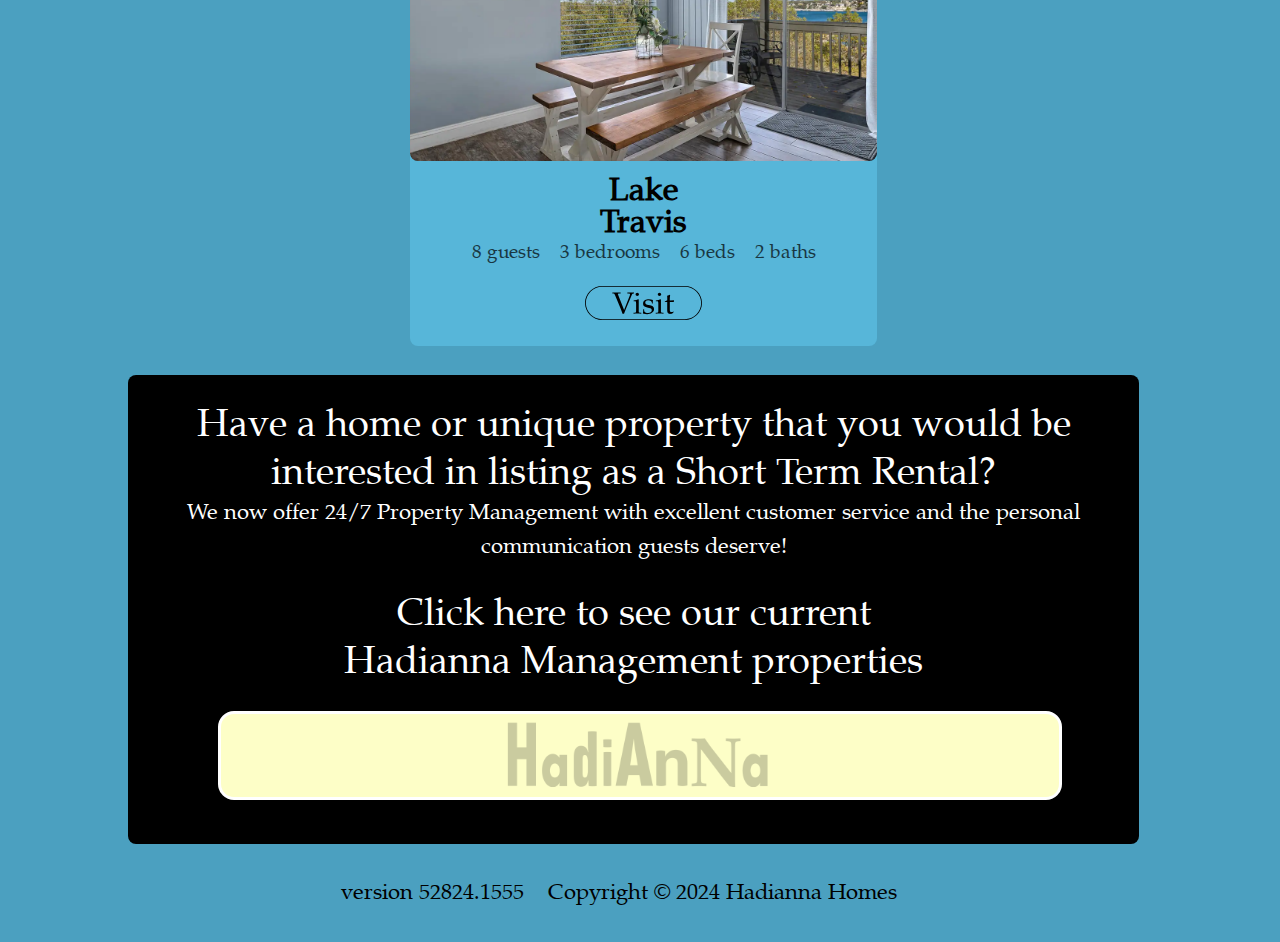
==== commit ba0e2ad0: "great social positioning" ====
--- a/index.html
+++ b/index.html
@@ -45,6 +45,14 @@
                         WWW.HADIANNAHOMES.COM<br>
                         832-495-6523</div>
                 </div>
+                
+                <div class="flex__container--social">
+                    <img class='social__instagram' src="/img/instagram.svg" alt="">
+                    <img class='social__tiktok' src="/img/tiktok.svg" alt="">
+                
+                
+                
+                </div>
             </div>
             <div class="sticky">
                 <div class="grid__item grid__header flex__container">
--- a/css/main-rewrite.css
+++ b/css/main-rewrite.css
@@ -165,7 +165,7 @@
   background-color: black;
   padding-top: 3vw;
   padding-bottom: 1.5vw;
-  margin-top: 8vw;
+  margin-top: 0vw;
   margin-left: 10vw;
   margin-right: 10vw;
   margin-bottom: 2vw;
--- a/css/intro.css
+++ b/css/intro.css
@@ -3,11 +3,32 @@
   background-color: red;
   padding-top: 3vw;
   padding-bottom: 1.5vw;
-  margin-top: 8vw;
   margin-left: 10vw;
   margin-right: 10vw;
-  margin-bottom: 2vw;
+  margin-bottom: 0vw;
   width: 79vw;
+}
+
+.flex__container--intro {
+  display: flex;
+}
+
+.flex__container--social {
+  display: flex;
+}
+
+.social__instagram {
+  position: absolute;
+  width: 6vw;
+  top: 7vw;
+  right: 20vw;
+}
+
+.social__tiktok {
+  position: absolute;
+  width: 6vw;
+  top: 7vw;
+  right: 12vw;
 }
 
 .h7 {
@@ -22,10 +43,9 @@
     background-color: red;
     padding-top: 3vw;
     padding-bottom: 1.5vw;
-    margin-top: 8vw;
     margin-left: 10vw;
     margin-right: 10vw;
-    margin-bottom: 2vw;
+    margin-bottom: 0vw;
     width: 100vw;
   }
 }/*# sourceMappingURL=intro.css.map */